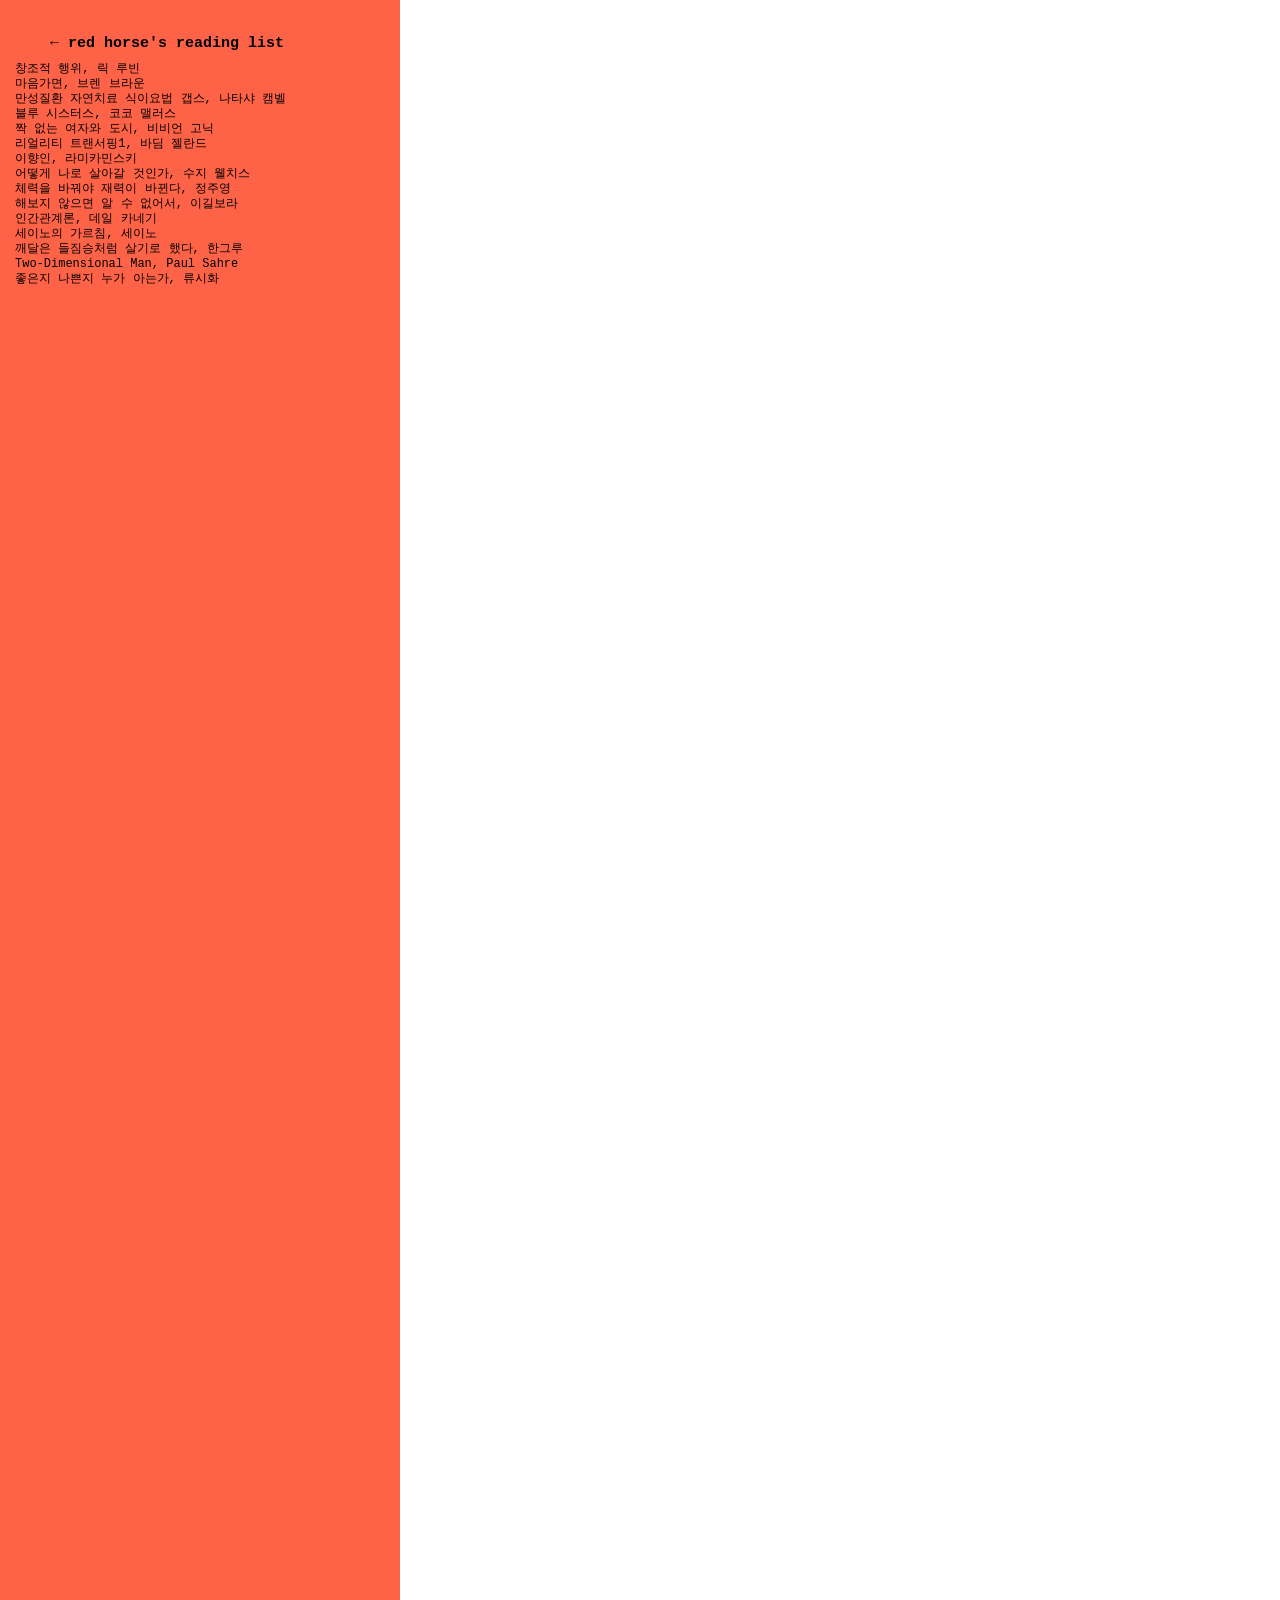
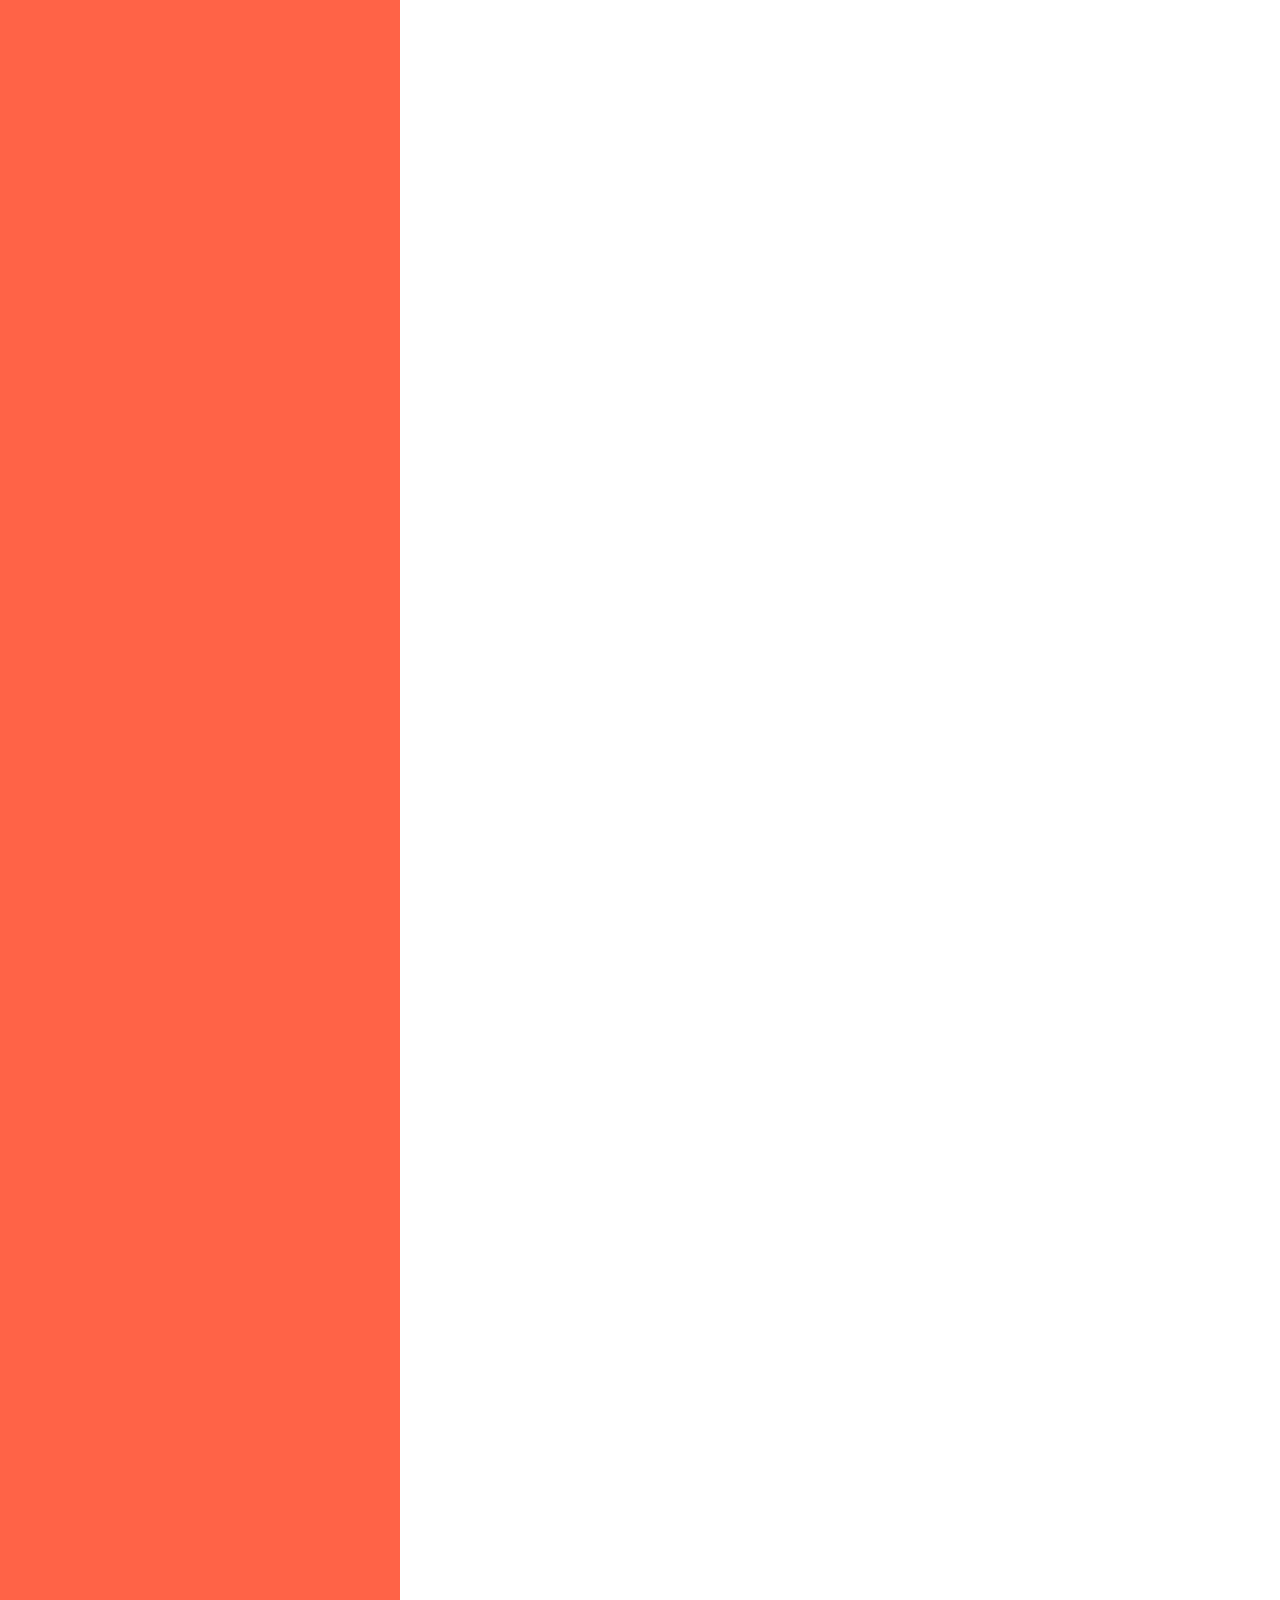
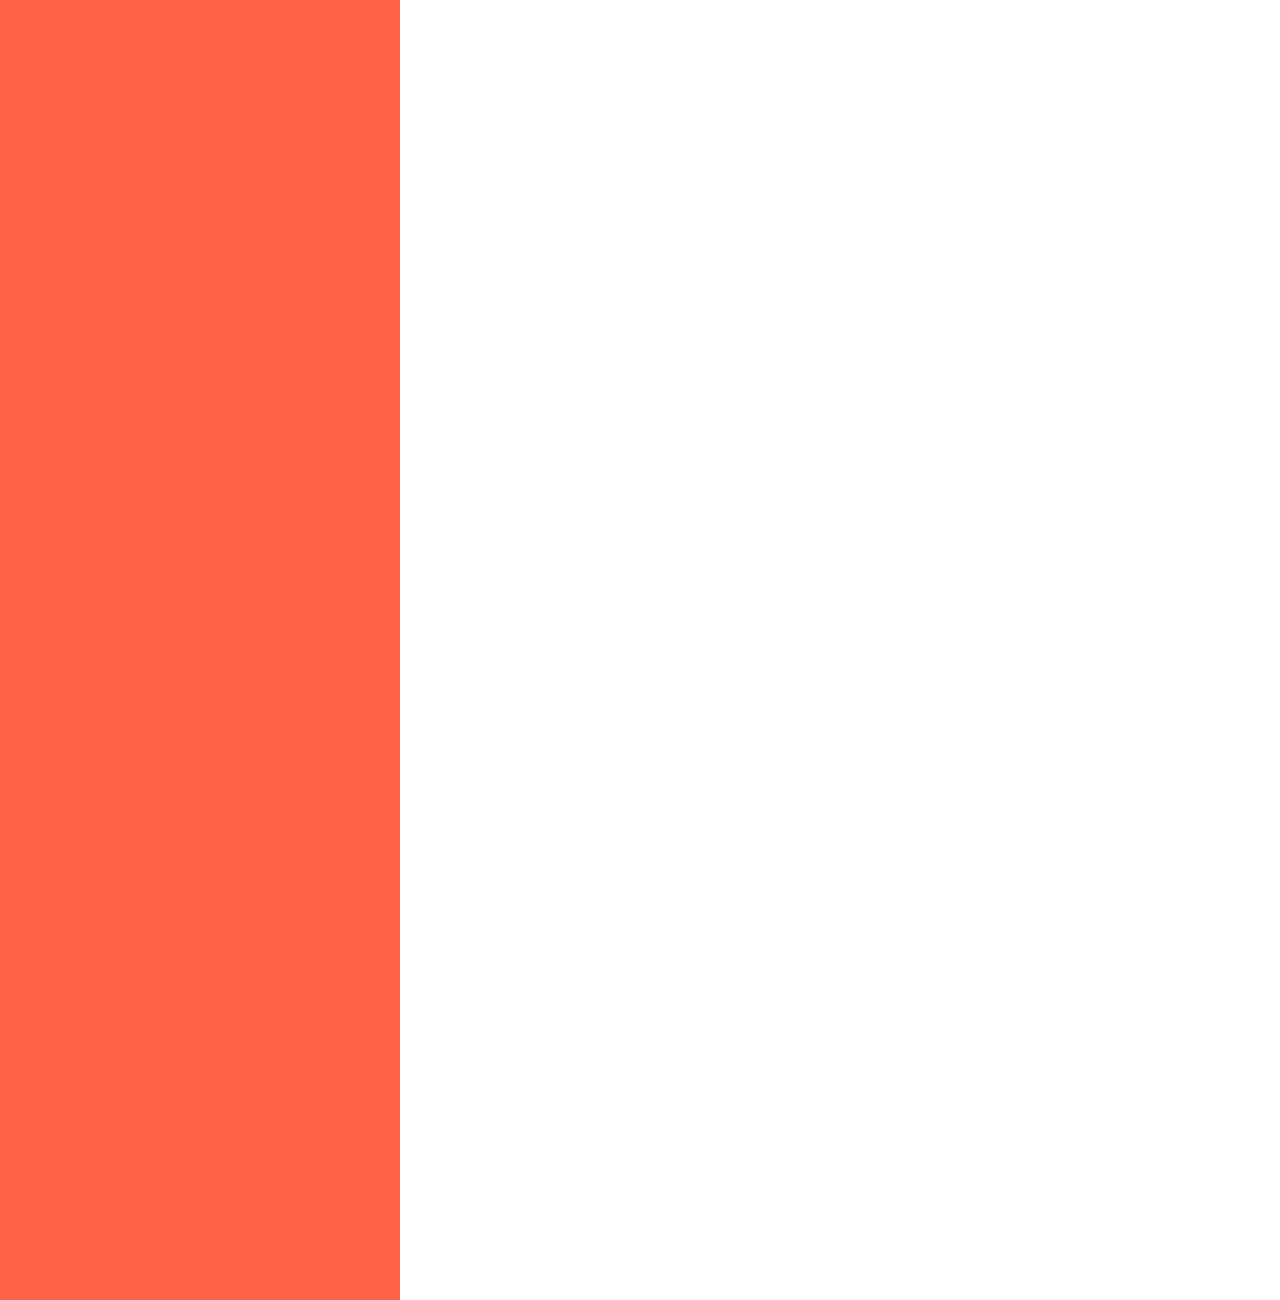
==== index.html @ e0136130 "Add files via upload" ====
<!DOCTYPE html>
	<html>
	<head>
	<meta charset="utf-8">
	<title>reading 2026</title>
	<meta name="description" content="설명">
	<meta name="keywords" content="키워드1, 키워드2">
	<meta property="og:image" content="">
	<meta name="viewport" content="width=device-width, user-scalable=no">
	<link rel="stylesheet" href="style.css">
	<link rel="icon" type="image/png" href="">
	</head>

	<body>
	<div class="left"><marquee>🐎</marquee>
	<h1><a href="2025/index.html" class="click">←</a> red horse's reading list</h1>
	<ul>
	<li><a class="click" href="#1">창조적 행위, 릭 루빈</a></li>
	<li><a class="click" href="#2">마음가면, 브렌 브라운</a></li>
	<li><a class="click" href="#3">만성질환 자연치료 식이요법 갭스, 나타샤 캠벨</a></li>
	<li><a class="click" href="#4">블루 시스터스, 코코 맬러스</a></li>
	<li><a class="click" href="#5">짝 없는 여자와 도시, 비비언 고닉</a></li>
	<li><a class="click" href="#6">리얼리티 트랜서핑1, 바딤 젤란드</a></li>
	<li><a class="click" href="#7">이향인, 라미카민스키</a></li>
	<li><a class="click" href="#8">어떻게 나로 살아갈 것인가, 수지 웰치스</a></li>
	<li><a class="click" href="#9">체력을 바꿔야 재력이 바뀐다, 정주영</a></li>
	<li><a class="click" href="#10">해보지 않으면 알 수 없어서, 이길보라</a></li>
	<li><a class="click" href="#11">인간관계론, 데일 카네기</a></li>
	<li><a class="click" href="#12">세이노의 가르침, 세이노</a></li>
	<li><a class="click" href="#13">깨달은 들짐승처럼 살기로 했다, 한그루</a></li>
	<li><a class="click" href="#14">Two-Dimensional Man, Paul Sahre</a></li>
	<li><a class="click" href="#15">좋은지 나쁜지 누가 아는가, 류시화</a></li>
	</ul>
	</div>
	<div class="right">
		<div class="content" id="0">
			
		</div>
	<div class="content" id="1" >
	<p>예술의 목표는 완벽함을 얻는 게 아니다. <mark>내가 누구인지, 세상을 어떻게 바라보는지 다른 이들에게 공유하는 것이다.</mark> 예술가들은 우리가 어떤 식으로든 알지만 미처 보지 못하는 것을 볼 수 있게 해준다. 그것은 우리와 전혀 다른 독특한 세계관일 수 있다. 그런가 하면 기적처럼 내 관점과 똑같을 수도 있다. 마치 예술가가 내 눈을 빌리기라도 한 것처럼.
어느 쪽이든 예술가의 인식은 <mark>우리가 누구이고 누가 될 수 있는지를 일깨운다.</mark> 예술이 가슴에 와닿는 한 가지 이유는 인간이 서로 너무 비슷하기 때문이다. 우리는 작품 속에 담긴 공통적인 경험에 끌린다. <mark>그 안의 불완전함까지도 포함해서.</mark> 자신의 일부를 발견하고 이해받는 기분, 연결됨을 느낀다.</p>
<p>심리학자 칼 로저스Carl Rogers는 "개인적인 것이 보편적인 것이다'"라고 말했다. 개인적인 것이 예술을 중요하게 만든다. 그림 실력이나 음악적 기교, 스토리텔링 능력이 아니라 관점이 그렇다. 예술과 다른 분야의 차이점을 생각해보자. 예술에서는 개인의 필터가 작품의 결정적인 요소다. 하지만 과학이나 기술의 목표는 다르다. 우리가 예술을 만드는 이유는 다른 사람에게 유용한 것을 만들기 위함이 아니다. 우리는 자신을 표현하기 위해 창조한다. <mark>내가 누구인지, 여정의 어느 지점에 놓여 있는지.</mark> 관점이 일관적일 필요는 없다. 관점은 단순하지도 않다. 우리의 관점은 다양한 주제에 따라 다르기도 하고 때로는 모순을 보이기도 한다. 관점을 단 하나의 우아한 표현으로 좁히는 것은 비현실적이며 가능성을 제한하는 일이기도 하다. 어떤 관점이든 확고하고 진정성 있게 세상과 공유하는 한 예술의 근본적인 목적을 이루는 것이다. 예술 작품을 만든다는 것은 누군가의 숨겨진 모습을 비춰주는 거울을 만드는 것과 같다.
관점은 요점과는 다르다. 요점은 의도적으로 표현된 아이디어를 뜻한다. 관점은 의식적이든 무의식적이든 작품을 출현하게 한 시작이다. 요점이 우리를 어떤 예술 작품에 주목하게 만드는 경우는 드물다. <mark>우리는 아이디어 그 자체가 아니라 예술가의 필터가 그 아이디어를 어떻게 굴절시키는가에 끌린다.</mark>
자신의 관점을 아는 것은 아무 소용이 없다. 그것은 이미 존재하며 배경에서 작동하고 계속 변화한다. <mark>의도적으로 관점을 묘사하려고 하면 거짓 표현으로 이어질 때가 많다. 정확하지 않고 제한적인 관점에 대한 이야기에 매달리게 된다.</mark> 심리학자 웨인 다이어 Wayne Dyer는 오렌지를 짜면 당연히 오렌지 주스가 나오듯 우리를 쥐어짜면 우리 안에 있는 본질이 나온다고 했다. 거기에는 우리 자신도 미처 알지 못 했던 관점도 들어 있다. <mark>관점은 당신이 만드는 예술과 당신이 공유하는 견해에 녹아 있다. 작품을 완성하고 한참 후에 돌아보았을 때 그 안에 담긴 자신의 진정한 관점을 이해하게 되기도 한다. 요점을 꼭 드러낼 필요는 없다. 저절로 나타나게 되어 있으니까. 진정한 요점은 이미 인식과 창조의 순수한 행위 속에서 만들어진다.</mark> 이 사실을 알면 자유로워진다. 압박감이 조금은 줄어든다. 작품이 왜 성공적인지 이해하거나, 다른 사람들이 내 의도를 과연 이해해줄지에 대한 걱정을 줄일 수 있다. 자유로워진다. 현재에 머무르며 재료가 우리를 통해 들어오게 하고, 길을 비켜 작품이 완성되게 한다.</p>
<p>예술의 위대함은 직관적인 차원으로 느껴질 때가 많다. 당신의 자기표현이 관객들에게도 자기 표현의 기회를 제공한다. <mark>내 작품이 그들의 가슴에 닿는다면 내 목소리가 전해지는지, 이해받았는지는 중요하지 않다.</mark> 사람들이 당신 작품을 이해할 것인지에 대한 걱정은 접어두자. 그런 생각은 예술에도 관객들에게도 방해가 된다. 사람들은 어떻게 생각하거나 느껴야 하는지 정해주는 것을 좋아하지 않는다. 위대한 예술은 자기표현의 자유를 통해 만들어지고 개개인의 해석의 자유를 통해 받아들여진다. 예술은 대화를 닫는 것이 아니라 연다. 그리고 그 대화는 우연히 시작될 때가 많다.</p>
<p>사람들은 남들과 어우러지기를 원한다. 우리는 자신에게 들어오는 재료의 변화하는 흐름뿐만 아니라 주변 문화의 틀과 경계에도 자신을 맞추려고 한다. <mark>그런데 위대한 예술이 과연 순응에서 나올 수 있을까? 우리의 고유한 관점을 부정한다면 과연 예술가의 존재 목적은 무엇인가?</mark> 예술가의 삶을 선택한 사람들은 자신의 필터를 선물로 받아들인다. 그것을 거부하는 것은 비극이다. 그 필터가 굴절시키는 빛은 개인의 고유한 예술적 가능성을 보여주는 풍경과도 같다. 예술 작품이 어떻게 진정으로 길티 플레저가 될 수 있겠는가?</p>

<p>비틀즈는 척 베리 Chuck Berry와 더 셔를스The Shireles 같은 미국의 로큰롤 아티스트들에게서 영감을 받았다. 하지만 비틀즈의 음악은 달랐다. <mark>그들이 다르기를 원해서가 아니라 그들이 달랐기 때문에 달랐다.</mark> 세상은 열광했다. 모방이 진정한 혁신으로 바뀐 사례는 쉽게 찾아볼 수 있 다. 어떤 예술가나 장르 또는 전통에 대한 낭만적인 비전은 새로운 무언가를 창조하게 할 수 있다. 전통에 가까운 이들과는 다른 관점으로 바라보게 하기 때문이다. 세르지오 레오네ser gio Leone 감독의 스파게티 웨스턴(이탈리아산 미국 서부개척시대 영화 - 옮긴이주)은 그가 흉내 내고자 했던 1940년대와 50년대의 미국 서부극과 비교하면 추상적인 사이키델릭 신화이다. 다른 예술가의 관점을 모방하는 것은 불가능하다. <mark>같은 물에서 헤엄치는 것만 가능할 뿐이다. 그러니 자신만의 목소리를 찾아가는 여정에서 영감을 주는 작품들을 자유롭게 모방하자.</mark> 모방은 오랜 역사를 통해 효과가 증명된 유용한 방식이다.</p>
<p>
그 영향력이 무엇인지 분명치 않을 때에도, 문화 속에는 과거와 현재. 미래 사이의 대화가 항상 존재한다. 우리는 창조자와 애호가로서 그 대화에 참여해 관점을 주고받고 대화를 진전시킨다. <mark>우리는 새로운 것을 알게 되었을 때 자신이 어디에 있었고 또 어디로 갈 수 있는지에 대한 통찰을 얻는다. 앞으로 가는 것만 가능하다고 생각했을 수도 있다. 그런데 누군가 왼 쪽으로 방향을 트는 것을 보고 나도 오른쪽으로 갈 수 있다는 사실을 깨닫는다. 그리고 내 우회전은 다른 누군가가 완전히 새로운 방향을 탐험해보도록 영감을 줄 것이다.</mark> 이 공생 관계는 영원히 반복된다. 문화는 당신이 누구인지에 영향을 준다. 당신이 누구인지는 당신의 작품에 영향을 끼친다. 그리고 당신의 작품은 또다시 문화에 영향을 준다. 서로 다른 무수히 많은 관점이 동시다발적으로 공유되지 않는다면 미지의 세계를 향한 끊임없는 행진은 불가능할 것이다.'세상에서 자신을 표현하는 것'과 '창의성'은 똑같은 말 이다. 자신을 표현하지 않고 어떻게 자신이 누구인지 알 수 있겠는가.</p>
<p>
	법칙은 우리를 평균적인 행동으로 이끈다. 특별한 작품을 만드는 것이 목표라면 대부분의 규칙은 적용되지 않는다. 평균은 열망의 대상이 아니다. <mark>우리의 목표는 남들과 잘 섞이는 것이 아니다. 다른 점, 섞이지 않는 부분, 세상을 바라보는 나만의 특별함을 더욱더 넓히고 키우는 것이 목표다.</mark></p>
	</div>

	<div class="content" id="2">
	<p>평범해지는 것에 대한 두려움.<br>
우리 주변에는 자신이 부족하다는 생각에 힘들어하는 사람이 많다. 가장 큰 이유는 우리에게 매우 큰 영향을 미치는 사회적 메시지 때문이다. 우리 사회는 평범한 삶은 의미가 없다는 메시지를 끊임없이 주입한다.<br>
지난 십여 년 동안 심리학을 연구하면서 '늘 뭔가 부족한 느낌'이 우리의 가정과 기업과 공동체를 억누르는 광경을 생생하게 목격했다. 그래서 감히 말하건데, <mark>이제 우리는 두려움에서 벗어나야 한다. 우리는 모두 용감해져야 한다. 우리는 대담하게 뛰어들어야 한다. 끊임없이 부러워할 대상을 찾고, 비난할 대상을 잡아내는 일을 제발 멈춰야 한다.</mark><br>
우리는 감정을 견뎌내는 능력을 잃어가고 있다 (단 하나의 예외가 분노다. 분노는 이차적인 감정이다. 분노는 우리의 내면에 숨어 있는 복잡한 다른 감정들을 가리고 숨기기 위한 사회적 가면일 뿐이다). 나 자신의 모습을 그대로 드러내야 한다. <mark>내가 취약해진 모습을 사람들에게 보여줘야 한다.</mark> 미리 준비한 원고를 내려놓고 청중과 눈을 맞추며 말해야 한다. 사람들 앞에서 벌거벗을 준비를 해야 한다. 맙소사… 나는 벌거벗은 기분이 정말 싫었다. 나는 벌거숭이가 되는 악몽에 자주 시달리는 사람이었다.<br>
취약해지기 위해서는 누군가를 신뢰해야 하고, 누군가를 신뢰하기 위해서는 취약해져야 한다. 어둠을 탐색할 용기가 있어야 우리가 가진 빛의 무한한 힘을 발견할 수 있다.<br>
<mark>1. 당신의 작품에 따라 당신의 가치가 결정된다고 여긴다면 그것을 공유하려 하지 않을 것이다. 설령 공유한다 해도 창의성과 혁신이 최고조에 달한 부분을 한두 겹 벗겨내 덜 위험한 작품으로 바꿀 것이다. 당신의 모든 것을 고스란히 담아낸 작품을 내놓을 경우 위험 요소가 너무 많기 때문이다.</mark><br>
2. 작품을 원형 그대로 공개했는데 사람들의 반응이 기대에 미치지 못한다면 당신은 큰 타격을 받을 것이다. 작품이 별로이므로 당신은 가치 있는 사람이 아니라고 여길 것이다. 그런 상황에서 당신이 피드백을 얻어내고 의욕을 되찾아 화판 앞으로 돌 아갈 확률은 희박하다. 당신은 혼자만의 세계에 틀어박힌다. 수치심은 당신에게 괜한 시도를 왜 했느냐고 따진다. '넌 괜찮은 사람이 아니야. 주제 파악 좀 해!’라고 수치심은 말한다.</p>
	</div>

	<div class="content" id="3">
	<p>만성질환은 우리가 영적인 교훈을 배워야 할 때, 더 나은 영혼으로 나아가야 할 때 우리에게 찾아온다. <mark>질병은 영적인 교훈이다(illness can be a spiritual lesson).</mark> 이 교훈을 부정하고 피하면 몸의 완전한 치유뿐만 아니라 이 교훈이 가져다주는 영적성장도 막을 수 있다. 당신의 영은 성장하기를 원하지만 자아와 마음은 다른 생각을 가지고 있을 수 있다. 이 교훈은 고통스럽고, 그것을 완전히 받아들이기는 매우 힘든 일이기 때문에 자아와 마음이 당신에게 더 쉬운길을 제시할 수 있다.</p>
	</div>

	<div class="content" id="4">
	<p>“전화해봤자 과연 받을까 모르겠다. 받아야 알든가 말든가 하지” 이제 에이버리의 목소리에는 날이 섰다. 언니는 상처받은 티를 숨기기 위해 이런 목소리를 내곤 했지만, 본인은 절대로 인정하지 않았다. 에이버리가 나비잡기에 번번히 실패하듯 손에 안 잡히는 막내와 얼마나 연락을 하고 싶어 하는지 보니는 잘 알고 있었다. 보니는 에이버리에게 말해주고 싶었다. <mark>러키를 사랑하는 비법은 말이지 자유롭고 싶은 마음을 알아주는 거야. 러키가 마음대로 하게 내버려둬. 그러면 결국은 언니에게 날아올 거야.</mark> 하지만 언제나 그랬듯 보니는 끼어들지 않기로 했다.</p>
	</div>


	<div class="content" id="5">
	<p>함께 있으면 우리는 늘 조건 가운데 각자가 처한 상황이 해당되는 부분들을 퍼즐처럼 하나씩 맞춰가는 듯한 기분을 느꼈다. 에마는 중산층에 호의적이었지만 나는 중산층이라면 질색했고, 에마는 외로움을 두려워했지만 나는 외로움을 감내했다. <mark>그렇게 계속 만나서 대화를 나눌수록 우리가 어쩌다 지금과 같은 사람이 되었는가를 알아내는 일이 각자에게 중요한 과업이라는 걸 더 확실히 알게 됐다.</mark></p>
	</div>

	<div class="content" id="6">
	<p>
	자신의 본모습 그대로 존재할 수 있는 권리를 되찾으라. 그리고 피고석에서 의연히 일어나라. 당신이 스스로 죄책감을 느끼지 않는다면 아무도 감히 당신을 심판하려 들지 않을 것이다. 오직 당신이 스스로의 선한 뜻으로 자신의 재판관과 배심원이 될 권위를 다른 사람들에게 넘겨주고 있는 것이다.
</p>
<p>	용서를 구함으로써 당신은 자신의 실수를 인정하고 잉여 포텐셜을 던져버릴 수 있게 된다. 조종자들은 당신이 죄책감을 안고 살게끔 만들기 위해서 앞으로도 계속 당신의 실수를 상기시키려고 애쓸 것이다. 그들의 도발에 굴복하지 말라. 당신은 용서를 구할 권리가 있다. <mark>그러나 용서를 구하는 것은 오직 한 번만이다. 더이상은 아니다.</mark>
</p>
<p>
	육체적인 힘을 지닌 사람은 많으나 인품의 힘을 지닌 사람은 드물다. 한 개인이 가질 수 있는 위엄의 열쇠는 죄책감이 없는 데에 있다. <mark>개인의 진정한 힘은 다른 사람의 목을 조르는 능력에 있는 게 아니라, 죄책감으로부터 얼마나 자유로울 수 있는지에 달려 있는 것이다.</mark> (...) 투쟁하는 것보다 거부하는 편이 더 낫다. 다시 말하면, 선택하는 것이다. 죄책감을 밖으로 짜낼 필요가 없다. 그저 자신의 신조에 따라 사는 것만으로도 충분하다. 아무도 당신을 심판할 권리가 없다. 당신은 있는 그대로의 자신으로 존재할 권리가 있다. 있는 그대로 존재하기를 스스로에게 허용하면 자신에 대한 심판은 더이상 의미가 없어지며, 처벌에 대한 두려움도 사라진다. 그럴 때 참으로 놀랄 만한 일이 일어난다.
</p>
<p>
	돈을 가지려고 애쓰지 않으면서 돈을 사랑하기란 어렵다. 그러므로 이 경우에 의존적 관계를 피하기는 실질적으로 불가능하다. 단지 그런 관계를 최소화하려고 노력할 수 있을 뿐이다. 돈이 들어온다면 행복해하라. 그러나 단지 돈이 부족하다고 해서, 혹은 돈을 잃었다고 해서 괴로워하지는 말라. 괴로워할수록 들어오는 돈이 점점 줄어들 것이다. 돈을 많이 벌지 못할 때 사람들이 저지르는 실수는, 돈이 늘 부족하다고 한탄하는 것이다. 그 같은 에너지의 매개변수는 궁핍한 인생트랙과 일치한다. 돈이 갈수록 점점 줄어들고 있다는 불안감에 굴복하는 것은 특히 위험하다. 두려움은 에너지가 가장 많이 충전된 감정들 중 하나다. 그래서 돈을 잃을까봐 두려워하고 충분히 벌지 못할까봐 두려워함으로써 당신은 가장 효과적으로, 실제로 돈이 점점 줄어드는 인생트랙으로 옮겨가게 된다. (...) 우선은, 자신이 가진 것을 받아들이고 거기에 만족하라. 이보다 사정이 훨씬 더 나빴을 수도 얼마든지 있었다는 사실을 상기하라. 돈을 가지고자 하는 욕망을 거부할 필요는 없다. 지금으로서는 돈이 강물처럼 흘러들지 않는다는 사실을 받아들이기만 하면 된다. 이것을 게임을 하는 사람의 태도로 대하라. 게임을 하는 사람은 언제든지 엄청난 부자가 될 수도 있고, 또 가진 돈을 몽땅 잃을 수도 있다.
</p>
<p>
	돈은 목표가 아니며, 목표에 이르기 위한 수단도 아니다. 돈이란 하나의 부수물일 뿐이다. 목표란 우리가 삶에서 원하는 것이다.
</p>
<p>
	<mark>원하는 것을 얻기 위해서는 돈이 아니라 그 목표 자체를 생각해야 한다.</mark> 돈을 저절로 따라 올 것이다. 돈은 거기에 따라오는 부수물이기 때문이다. 이렇게 간단한 일이다. 불가능한 이야기처럼 들리는가? 하지만 이것이 사실이고, 당신은 곧 스스로 이 사실을 확인하게 될 것이다. 자신의 이익만을 좇는 펜듈럼들은 모든 것을 거꾸로 왜곡시켜놓았다. <mark>목표가 이루어지게 하는 것은 돈이 아니다. 당신이 목표를 향해갈 때 돈이 따라 들어오는 것이다.</mark>
</p>
<p>
	돈을 쓸 때는 아무 걱정도 할 필요가 없다. 당신이 어떤 것을 살 때, 돈은 자신의 사명을 완수하고 있는 것이다. 돈을 쓰기로 결정했다면 나중에 그것을 후회하지 말라. 돈을 가능한 한 적게 써서 조금이라도 아껴보려고 애쓰면 강력한 포텐셜만 만들어질 뿐, 아무런 이득이 없다. 그러면 돈은 한곳에 정체되어 아무 데로도 가지 못한다. 그럴 경우, 당신은 모든 것을 잃게 될 가능성이 많다. 돈은 에너지장에 움직임이 일어날 수 있도록 현명하게 사용되어야 한다. 움직임이 없는 곳에는 포텐셜이 나타날 것이다.
</p>
<p>
	내 가족 중 한 사람이 태어났거나 죽었거나 최근에 결혼을 했거나, 혹은 다른 중요한 일이 있었다고 가정해보자. 이런 일이 나에게 중요한가? 아니다. 거기에 대해 무관심해야 하는가? 역시 아니다. 그래서는 안 된다. 차이점을 알겠는가? <mark>나는 단지 그런 일로 문제를 만들어서 나 자신과 주변 사람들을 괴롭히지 않는 것이다.</mark>
</p>
<p>
	<mark>외적이든 내적이든 모든 형태의 중요성은 다 우리가 만들어낸 것이다. 이 세상에서 그 누구도 특별히 중요하지 않다. 그러나 동시에 우리는 누구나 세상의 모든 풍요를 누릴 수 있다. 바닷가에서 물장구치며 재미있게 노는 아이들을 상상해보라. 그 아이들 중 아무도 자기가 착하거나 나쁘다는 생각을 하지 않는다고 가정해보자. 그들은 바닷물이 좋다 나쁘다 생각하지 않으며, 또한 다른 아이들이 착하다 나쁘다 생각하지도 않는다. 그런 상태가 지속되는 한 아이들은 행복하다. 그들은 자연과 조화롭게 하나로 어울린다. 마찬가지로, 우리는 모두 이 세상에 올 때 자연의 아이로 왔다. 자연의 균형을 깨뜨리지 않는다면 우리는 세상에서 최선의 것을 얻을 수 있다. 하지만 중요성을 만들어내면 그 즉시 문제가 일어날 것이다. 우리는 중요성과 문제 사이의 상관관계를 제대로 보지 못한다. 그래서 세상이 원하는 것을 얻기가 힘든, 적대적인 환경으로 보이는 것이다. 사실은, 소망을 성취하는 길에서 유일한 장애물은 인위적으로 만들어낸 중요성이다.</mark>
</p>
<p>
	외적 중요성을 줄인다는 것은 무관심이나 과소평가와는 상관없다. 오히려, 무시한다는 것은 마이너스 방향의 중요성이다. 삶에 대해 좀 더 단순한 태도를 가질 필요가 있다. 무시하지도 말고, 과장하지도 말라. 사람들이 좋은지 나쁜지에 대해 너무 많이 생각하지 말라. 세상을 있는 그대로 받아들이라. (...) 자신을 있는 그대로 받아들이라. <mark>있는 그대로 존재하는 사치를 자신에게 허락하라.</mark> 당신의 장단점을 높이 들어올리지도, 낮추어 보지도 말라. 내면의 평화를 향해 나아가라. 당신은 중요하지도 않고 무가치하지도 않다.<br>
	만일 당신의 상황이 어떤 사건에 깊이 연루되어 있다면 다른 해결책을 찾아보라. 외나무다리 위를 걸을 때 차분한 마음을 유지하려면 안전장치가 있어야 한다. 상황마다 안전장치는 제각기 다를 것이다. 현재의 상황에서 어떤 것이 안전장치가 될 수 있을지를 자신에게 물어보라. 균형력과 맞싸우는 것은 아무런 소용이 없다는 점을 기억하라. 두려움과 흥분을 억누를 수는 없다. 오로지 중요성을 줄일 수 있을 뿐이다. 그리고 그것은 당신이 안전장치나 대안을 갖추고 있을 때만 가능하다.
</p>
<p>
	잉여 포텐셜을 만들지 않는 유일한 것은 유머감각이다. 감정을 상하게 하지 않으면서, 자신과 타인을 놀려먹으면서 웃을 수 있는 능력이 유머감각이다. 이것만 있어도 느낌 없는 맹한 사람이 되지는 않는다. <mark>유머란 곧 중요성의 거부이며 중요성에 대한 풍자요 조롱이다.</mark>
</p>
<p>
	어떤 일을 대비할 때마다 거기에 과도한 중요성을 부여하는 자기 자신을 포착하라. 하려고 하는 일이 당신에게 정말 중요한 일이라면 거기서 바람을 빼라. 성공을 위한 가장 좋은 처방은 <mark>자연스러움, 즉흥성, 그리고 가벼운 태도</mark>다. 어떤 일을 위해 준비를 하고 있다면 그것을 단지 안전장치를 마련하는 것으로만 생각하라. 결코 '심각하고 조심스럽게' 준비해서는 안 된다. 그러면 중요성이 더 커지기만 한다. 실질적인 행동은 하지 않고 걱정만 하고 있다면 중요성을 더욱 부풀리고 있는 것이다. 중요성의 포텐셜은 행동과 함께 사라진다. 생각하지 말고 행동하라! 행동할 수 없다면 생각하지 말라. 주의를 딴 데로 돌리고 그 상황은 놓아보내라.
	</p>
	<p>
		<mark>삶은 종종 사람들에게 선물을 주지만 그들은 그 선물이 자신의 계획에 없는 것이라는 이유만으로 선뜻 받아들이려들지 않는다.</mark> "난 다른 장난감을 원했단 말이야!" 그러나 가지고자 했던 장난감을 얻는 일은 무척이나 드문 것이 우리의 현실이다. 그래서 우리는 모두 불만스럽고 언짢아 하는 얼굴로 돌아다닌다. 마음이 <mark>자신의 중요성을 낮추고 시나리오에 이탈이 일어날 여지를 인정해주기만 한다면 삶이 얼마나 더 즐거워질지를 상상해보라.</mark>
	</p>
	<p>
		지난 일을 돌이켜보면 당신의 통제가 흐름에 역행했다는 사실을 확실히 알게 된다. 다른 이들이 제시한 대안들도 전혀 쓸모 없는 생각은 아니었다. 당신의 개입은 헛된 것이었다. 당신이 장애물로 봤던 것은 전혀 장애물이 아니었다. 당신의 지식이 없이도 문제는 스스로 술술 잘 해결된다. 당신의 계획과는 다르게 나타났던 모든 일도 결국 그다지 나쁘지 않았다. 지나가는 말로 들었던 것들이 실제로는 상당히 타당했다. 속에서 느껴지던 불편함이 경고로 작용했다. 당신은 쓸데없이 에너지를 낭비하지 않았고, 여전히 만족스럽다. 이것이 내가 처음에 말했던, 흐름이 마음에게 주는 호사로운 선물이다.
	</p>
	<p>
		"영리한 사람들은 다른 사람들의 실수를 보고 배우지만, 바보들은 자신의 실수에서 배웁니다. 그런 의미에서 저는 정말 바보였지요. 그렇지만 자신의 실수와 남의 실수 중, 어느 것에서 더 깊은 교훈을 얻을 수 있을까요? 영리한 사람은 무엇이 옳고 무엇이 그른지만 알지요. 달리 말하자면, 영리한 사람은 정보만 알고 있을 뿐, 그것을 깨닫지는 못합니다. 그와 달리 바보는 부딪혀 머리에 혹이 날 때마다 거기에서 실수의 핵심을 느끼고 깨닫습니다. 그는 살아 있는 진정한 지식을 얻는 것이지요."
	</p>

	</div>

	<div class="content" id="7">
	<p>그것은 공동체 지향성의 부재, 다시말해 선천적으로 소속감을 느끼지 못하는 특성으로 요악된다. (...) 그렇게 겉으로는 밝고 잘 적응한 아이처럼 보였지만 속으로는 스스로가 미운 오리새끼 같았다. 어린시절 내내 여러 친구 무리에 속해 있었어도, 나는 그 어느 곳에서도 진정으로 속해 있다는 느낌을 받지 못했다.</p>
	<p>나는 집단의 역학에 구애받지 않고, 솔직한 의견을 나누며 친밀한 일대일 우정을 키울 기회를 갈망했다. 내 존재를 확인받기 위해 집단의 인정이 필요하지 않았고, 다수의 의견이 내 견해나 의사결정에 영향을 미치게 하고 싶지도 않았다. 나는 이제 연기를 그만둘 때가 되었다고 판단했다.
이 무렵, 나는 또 한 가지 사실을 깨달았다. 집단을 움직이는 원리나 생리에 평생 공감하지 못한 성향 덕분에 내가 유난히 예리한 관찰자가 되었다는 것이다. 나로서는 이해하기 힘든 행동들을 꾸준히 해독하려고 애쓴 결과였다. 무리를 따르고 싶다는 진심에서 우러나오는 의지가 나에게는 없었다. 그래서 깊이 공감하는 관계 형성을 억누르고 외부인으로 판단되는 사람들을 배제하는 집단 규범에 맞추기 보다 한 사람 한 사람과 강하게 연결되는 길을 택했다. 언제나 집단에서 한 발 떨어져 있다고 느꼈기 때문에 나는 그 구성원들을 각기 고유한 감정반응, 패턴, 개성을 지닌 개인으로 볼 수 있었다. 그리고 그제야 알게 되었다. 비록 겉으로 드러내지 않았더라도 내가 집단의 합의에 끊임없이 의문을 품어왔고 그로 인해 남들이 보지 못하거나 보려 하지 않는 시각에서 문제를 풀어내는 창의적인 사고방식의 소유자가 되었다는 사실을 말이다. 게다가 유행하는 활동, 유행, 취미에는 대부분 관심이 없었기에 오히려 나만의 관심사와 학업에 놀라울 만큼 집중할 수 있었다.</p>
<p>내가 지금까지 접한 '정상'의 정의 가운데 가장 설득력 있었던 것은 다른 사람들에게 예측 가능한 존재가 되는 것이다.
</p>
<p>이향인은 운명을 함께 나눈다는 감각을 느끼지 않는다. 이향인에게 혼자 있음은 삶 전반에 걸친 자연스러운 상태라서, 오히려 고독 속에서 편안함을 느낀다. 그들은 반대로 집단 속에 있을 때 극심한 외로움을 느낀다. 그 불편함의 대부분은 자신에게 기대되는 역할에 맞춰 어울리려 애쓰는 데서 비롯된다. 이향인들에게 그런 연기는 극도로 소모적인 일이다. 함께 있어서 위안이 되고 즐겁다면 에너지를 쓰는 것이 의미가 있겠지만 이향인에게는 오히려 그 반대다.
</p>
<p>"진정한 의미에서 타인과 어울릴줄 아는 사람만이 우주에 홀로 있는 듯한 분위기를 풍긴다. 그렇지 못한 이들은 남들에게 질척거리며 군중 속에 묻어갈 뿐이다. D.H.Lawrence"</p>
<p>L이 선호하는 대화상대는 <mark>잡담을 건너뛰려는 그의 의도를 알아차리고 함께 깊이 있는 이야기로 곧장 뛰어드는 사람들<mark>이다. 하지만 이향인은 깊은 대화를 나눴다고 해서 반드시 깊은 관계로 발전시켜야 한다고 생각하지 않는다. 대화는 그 자체로, 의견과 관점을 진솔하게 주고받는 일로 충분히 즐길 수 있는 것이다.
</p>
<p>자신들이 보기에 '쓸데없이 진지한 것'을 견디지 못해, 이향인은 종종 우스꽝스럽게 굴거나 농담을 즐기곤 한다. 그래서 어떤 경우에는 이것이 진지한 대화를 망치거나 엄숙한 순간을 존중하지 않는 태도로 비칠 때도 있다. 반대로 어떤 경우에는 꼭 필요한 순간에 신선한 가벼움과 해방감을 불어넣어주기도 한다. 언제나 참여자라기 보다는 관찰자로 살아가는 이향인은 일상에서 부조리를 포착하는 감각이 뛰어나며, 이는 유머의 훌륭한 소재가 된다.
</p>
<p>이 경험을 통해 나는 분명히 알게 되었다. 우리는 합의된 의견을 고수하는 문화를 무엇보다 우선시하는 사회에 살고 있다는 사실을 말이다. 설령 그것이 무너진 제도의 피해자들에게서 삶에 복귀할 두 번째 기회를 빼앗는 일이 되더라도 말이다. 그리고 이 경험은 집단 사고가 만들어낸 통념에 순응하지 않는 다양한 관점과 발상이 우리 사회에 절실히 필요하다는 내 믿음을 다시금 굳건히 해주었다.
</p>
<p>소속감과 합의는 독창성과는 거리가 멀다. 군집적 사고에 구애받지 않는 이향인은 독창적인 사상가다. 그들은 다른 이들과 똑같은 것을 보지만 집단의 압력에 휘둘리지 않기 때문에 다른 가능성이나 해석을 탐구할 수 있다. 또한 대중문화와 대중오락에 크게 관심이 없어서 내적 성찰과 창의성을 원동력 삼아 지적 모험을 자주 떠날 수 있는 정신적 여유를 지니고 있다.
</p>
<p>만약 한 무리의 사람들에게 특정시점을 떠올려보라고 한다면 많은 이들이 당시 라디오에서 늘 흘러나오던 노래나 유행했던 옷차림을 언급할테지만, 이향인은 자신이 실제로 겪었던 구체적인 경험을 이야기할 것이다. 요컨대, 이향인은 '공동의 기억'보다 자기 자신과 시간 속을 항해하는 '개인적 여정'에 집중한다.
</p>
<p>내면의 견고한 나침반이 없으면 우리는 '집단의 지혜'를 개인적으로 깨우친 상식이라고 착각한다. 그리고 나의 내적 신념, 가치, 선호가 집단의 그것과 충돌할 때면 집단과 보조를 맞추고 사회적 인정을 얻기 위해 나의 신념과 가치를 포기하거나 억누르는 법을 배운다. (...) 내면의 생각, 꿈, 욕망에 마음을 닫지 않았다 해도, 우리는 그것들이 잘못되었다거나 이기적이라고 믿고록 오랫동안 길들여져 왔다. 어린시절 자연스럽게 품었던 그 경이로운 감정들은 억눌려 점차 소멸하고, 우리는 어쩔 수 없이 집단이 멋지다고 하는 것들에 대해 열정을 지어내거나 흉내 낼 수 밖에 없게 되었다.
</p>
<p>대부분의 사람이 타협할 수 있다고 여기는 문제에 대한 강한 거부감 / 누구나 재밌다고 여기는 일에 대한 무관심 / 겉으로는 매우 유연하고 사려깊어 보이지만 속으로는 흔들리지 않는 확고한 신념(혹은 고집처럼 보일 수도 있다) / 시간이 지나며 관계가 깊어질수록 이향인 지닌 어떤 냉담함 / 전통이나 사교모임에 대한 거부감 / 집단 속에서 드러나는 어색함</p>
<p>그들은 아무리 애써도 고분고분하게 굴고 무난하게 어울리며 규율에 맞춰 순응할 수 없다.</p>
<p>공동체 지향인은 아무리 고되고 무의미한 일이라도 생계를 위해 감내할 수 있지만, 이향인은 일에서 만족감을 느끼지 못하면 그냥 넘어가지 못한다. 예컨대 이향인은 "이 일을 하다보면 혼자 생각할 시간적 여유가 전혀 없지만, 그래도 주말에 쉴 수 있고 휴가가 많아서 괜찮아"라는 식으로 자기자신과 타협할 수 없다.
</p>
<p><mark>어린시절의 특별한 순간들을 잊어버리는 아이들이 많은 이유는 지금 보고있는 것들이 훗날 소중한 추억이 되리라는 사실을 아직 모르기 때문이다. 그걸 알게 해주는 것이 바로 부모가 해야 할 일이다. 나주엥 소중한 추억이 될 일들을 아이가 간주할 수 있도록 적극적으로 도와주자.</mark>
</p>
	</div>

<div class="content" id="8"></div>

<div class="content" id="9">
<p>아인슈타인은 에너지의 상태를 세 가지로 나누었다. 첫 번째 상태는 에너지가 들뜨는 현상이다. 이것은 보통 사람들도 누구나 겪는 현상이다. 평범한 사람들이라고 항상 동기 없이 흐릿한 초점으로 살아가는 것이 아니다. 이렇게 살아서는 안 되겠다는 결심이 올라오기도 하고, 갑자기 열심히 하려는 구간이 여기저기서 발견된다. 동기뷰여는 위대한 사람들만 가지는 것이 아니라 평범한 사람들도 공기처럼 가지는 것이다. 두 번째 상태는 들뜬 에너지가 바닥으로 다시 내려가는 자연 방출 현상이다. 에너지가 들뜨는 순간 사람 몸이 공중에 뜨는 것처럼 불안정한 상태가 되기 때문에 바닥의 안정 상태로 내려가려든다. 이것은 평범한 사람들이 평범하게 살아가는 현상을 과학적으로 설명한다. 대부분 사람들은 열정을 가질 줄 모르는 것이 아니라 열정이 들어왔을 때 그 불안정함을 오래 버티지 못한다. 세 번째 상태는 아인슈타인이 발견한 것으로 불안정함 속에서 기하급수적인 에너지 상승을 유도하는 것이다.</p>
<p>아이를 뒷좌석에 태워놓고 잡음을 만들건지 성공을 유도할 이야기를 들려줄 건지는 아주 사소한 차이지만 하루의 수첩에 언제나 거대한 격차로 기록되어 있다. 세상은 정확히 유도방출의 세계로 움직이기 때문이다.</p>
<p>입양된 스티브 잡스는 그 세계를 유도해줄 부모님의 힘이 부족했지만, 그는 후기 전문화의 연료를 스스로 주입하기 시작했다. 조기 전문화에 미쳐있는 나라에서 혼자서 후기 전문화를 감당하는 과정을 확인해보자. 잡스는 마크 저커버그가 그러했듯이 대학을 중퇴했다. 무언가 둥둥 떠다니는 열정은 있는데, 이십 대 특유의 들뜬 느낌으로 이것이 손에 잡히지는 않았다. 뇌가 히피문화에 절여진 상태로 자신이 원하는 게 나타나기 전까지는 일체의 수업을 거부했고, 가부좌를 틀고 방안에 혼자 앉아서는 나는 누구인가? 같은 철학과에서나 할 법한 질문을 아낌없이 뱉어댔다. 이런 학생은 엘리트들을 가장 이른 시점에 선발하는 미국 사회와 당연히 맞지 않다. 그러나 스티브 잡스는 원래 조기 전문화의 세상에 관심이 없었기 때문에, 그와 비슷한 후기 전문화의 영혼을 가진 대학에 알맞게 누워있었다.
(...)
교육에서 무엇이 핵심 가치인가? 조기 전문화의 스타를 찾는 것이 아니라 후기 전문화를 버텨낼 체력을 가진 학생을 찾고 지력을 평생에 걸쳐 농사 짓는 법을 가르치는 것이다. 지력은 앞에서 아인슈타인의 두뇌처럼 잘못된 환상을 가지고 떠받드는 것들이 아니라 뒤에서 거대한 재력을 받칠 올바른 도구라는 것을 알려주는 것이다.
(...)
후기 전문화의 세상은 당신의 번아웃을 막을 뿐만 아니라 인생 전성기를 찍을 위치를 하버드 입학장 어쩌고가 아닌 월스트리트 한복판으로 올바르게 안내한다. 그러나 사회는 기하급수적인 세상을 하버드부터 시작된 물결로 이해하기 때문에 그것과 맞서 싸우는 것은 온전히 개인의 몫이 된다. 당신이 조기 전문화의 세상에서 당신의 에너지를 후기로 올바르게 유도만 해줄 수 있다면 노력은 끝없는 지루함을 위한 것이 아니라 특정 시점에 폭발적인 성장을 받치는 위대함의 도구가 된다.</p>
<p>다락방에서 왜 이게 이렇게 기하급수적으로 흘러갔는지는 아무도 모른다. 확실한 것은 1982년에 다락방에서 오들오들 떨던 여자가 집으로 돌아가지 않고 불확실함을 연료로 쓰기 시작했으며, 1983년에 그 에너지를 100배로 띄울 사람이 알맞게 숨어있었고, 1984년에 MTV가 시작한 기하급수적인 세상에 그만한 에너지로 등장한 사람이 있었다는 것이다. 그 현상은 앞에 10년 넘게 꿈꿔도 아무일도 일어나지 않았던 사람이 후기전문화의 여신으로 변모해서 단 1년 만에 증폭한 세상이다.</p>
<p>"많은 실패의 이유는 사람들이 성공에 얼마나 가까웠는지 모른 채 포기했기 때문이다" 성공은 당신이 얼마나 강한가가 아니라 얼마나 가까웠는가로 정해지는 것이다. 즉, 대부분의 사람들이 자신의 단계에서 몇 발자국만 더 밟으면 기하급수적으로 증폭할 수 있었다는 걸 모른 채 포기했다는 뜻이다.</p>
<p>(보강간섭과 소멸간섭)
당신이 매일 만들고 있는 습관을 떠올려보자. 습관은 파동을 균일하게 만드는 행동이다. 파동은 같은 것을 끌어 당기면 겹쳐지고 합쳐진다. 당신이 습관을 만드는 것은 바로 이 파동을 겹겹이 쌓는 것이다. 파동이 높게 쌓일수록 당신이 의식하지 않아도 그 시간만 되면 그 행동을 하도록 유도된다.
성공은 복잡한 것이 아니라 단순하게 쌓고 유도해서 방출하는 힘이다. (...) 반대로 소멸간섭은 파동이 뒤죽박죽으로 뒤엉켜서 올라가려는 파동의 꼬리마저 목을 조여서 바닥에 같이 뒹굴게 한다. 파동이 다르면 서로 깎아먹는 관계가 되기 때문이다. (...) 과학자들의 눈에 우리가 일상을 살아가며 하는 모든 종류의 노력은 파동을 만드는 것과 같다. 습관은 파동을 균일하게 만들어 보강간섭 효과를 불러일으키는 똑똑한 행동이고, 뜰쭉날쭉 기분 나는 대로 하는 노력은 파동을 복잡하게 만들어 소멸 간섭 효과를 불러일으킨다.</p>
<p></p>
</div>

<div class="content" id="10">
<p>
“면접을 보러 가야 하는데 그것도 걱정"이라고 회신을 보냈다. 고민중이라고 했지만 면접을 볼 생각이었다. 그렇지만 떨어지면 어 쩌나 불안했다. 붙어도 걱정, 떨어져도 걱정. 비행기표를 끊고 숙소를 예약했다. 엄마는 이렇게 말했다<br>
<mark>"가봐야 알 수 있으니까 무조건 가라.”</mark><br>
엄마다웠다. 눈으로 직접 봐야만 알 수 있으니 가라. 당신들이 지닌 삶의 철학이었다.
</p>
</div>

<div class="content" id="11">
	<p>물론 당신이 파업 사태를 해결하거나 배심원단 앞에서 연설하는 일은 아마 없을 것이다. 하지만 집세를 깎고 싶을 때는 있을 수 있다. 그때도 우호적인 접근 방식이 도움이 될까? 다음 사례를 살펴보자.<br>
엔지니어로 일하는 O.L.스트라우브는 집세를 깎고 싶었다. 그리고 집주인이 강경한 사람이라는 것도 알고 있었다. 스트라우브는 우리 강좌에서 자신의 이야기를 들려주며 이렇게 말했다. "저는 집주인에게 임대 기간이 끝나는 대로 집을 비우겠다고 편지를 썼습니다. 하지만 사실 그러고 싶지 않았어요. 집세를 조금 깎을 수만 있ㄷ면 더 머물고 싶었죠. 하지만 가망이 없어 보였어요. 다른 세입자들도 집세를 깎아 보려 했다가 실패한 적이 있었거든요. 모두가 집주인이 상대하기 어려운 사람이라고 말했어요. 하지만 저는 이렇게 생각했습니다. '사람을 대하는 방법에 관한 강의를 듣고 있으니, 한번 시도해 보고 어떻게 되는지 보자.'<br>
집주인은 제 편지를 받고 곧바로 비서와 함께 저를 만나러 왔습니다. 저는 찰스 슈왑의 방식대로 그를 반갑게 맞아 주었습니다. 선의와 열정으로 가득 차 있었죠. 집세가 비싸다는 말은 일절 꺼내지 않았습니다. 대신 그 집이 얼마나 마음에 드는지만 이야기했어요. 정말입니다. 저는 '진심으로 인정하고 아낌없이 칭찬'했어요. 집주인이 건물을 운영하는 방식에 대해서도 칭찬하고, 1년 더 머물고 싶지만 그럴 형편이 안 된다고 말했습니다.<br>
집주인은 세입자로부터 그런 환대를 받아본 적이 없는 것 같았어요. 제 말을 듣고 어찌할 바를 모르더군요.<br>
그러더니 집주인이 자기 고충을 털어놓기 시작했습니다. 불평하는 세입자들 얘기였어요. 한 세입자는 그에게 편지를 14통이나 썼는데, 그중 몇 통은 모욕적인 내용이었다고 하더군요. 다른 세입자는 위층에 사는 사람의 코골이를 멈추지 않으면 계약을 파기할 거라며 협박했다고 하고요. 그는 '이 집에 사는 것을 만족해하는 세입자가 있어서 얼마나 다행인지 몰라요.'라고 말했습니다. 그리고 제가 요청하지도 않았는데 집세를 조금 깎아 주겠다고 하더군요. 저는 조금 더 깎기를 원했기에 제가 낼 수 있는 금액을 말했더니, 그는 두말 없이 이를 수락했습니다.<br>
그리고 집을 나서면서 저를 향해 '제가 손봐 드려야 할 곳이 있을까요?'라고 묻더군요.<br>
제가 다른 세입자들처럼 집세를 깎으려고만 했다면, 분명히 저도 그들처럼 실패했을 겁니다. 우호적이고, 공감하며, 감사하는 마음으로 접근한 것이 성공의 비결이었어요."</p>
</div>

<div class="content" id="12">
	
<p>내가 수집하는 것 중에 모형 자전거가 있다. 이미 50개 정도는 되는 것 같다. 인생은 자전거와 같다. 뒷바퀴를 돌리는 것은 당신의 발이지만 앞바퀴를 돌려 방향을 잡는 것은 당신의 손이며 눈이고 의지이며 정신이다. 당신의 발이 '생활'이라는 이름으로 당신은 움직여는 주지만 정작 당신의 손은 호주머니 속에 깊이 박혀 있는지도 모른다. 정작 당신의 눈은 당신 앞에 놓인 길을 바라보지 않고 옆에서 빠른 속도로 지나가는 오토바이들과 스포츠카만 부러운 마음으로 바라볼지도 모른다. 때문에 비록 열심히 페달을 밟고는 있지만 당신이 탄 자전거는 제자리를 맴돌 뿐이다. 27</p>
<p>자기 삶의 노예가 되어 자기 생활과 시간을 통제하지 못하는 사람이 어떻게 돈의 주인이 될 수 있단 말인가. 29</p>
<p class="memo">---> 문제해결. 문제해결. 나는 정확히 문제를 바라보고 해결하려고 하는가?<br>
지금 나의 문제는 아토피, 컨디션. 아토피가 있으니 집중도 안되고 모든 결정에 어려움이 생긴다. 아토피가 있는데 당당하게 산다? 불가능하다. 이건 가능한 영역이 아니다. 그러니까 아토피가 나타나지 않게 철저히 관리해야한다.</p>
<p>문제가 있으면 문제를 해결하려고 덤벼드는 것이 올바른  태도이다. 문제는 그대로 남겨 둔 채 그 문제로 인하여 생긴 스트레스만을 풀어 버리려고 한다면 원인은 여전히 남아 있는 셈 아닌가. 휴식을 충분히 갖고 쉬라고? 웃으라고? 한 달을 바닷가 해변에서 뒹굴어 보아라. 백날을 하하 호호 웃어 보아라. 문제가 해결되는가? 웃기는 소리들 그만해라. (...) 스트레스를 없애는 가장 정확한 방법 역시 스트레스를 주는 문제의 원인을 파악하고 그 원인을 뿌리째 뽑아 버리는 것이다. 장담하건대 그 모든 원인은 일이나 인간관계에서 발생한 문제를 어떻게 해결하여야 하는지 모르는 당신의 무지 그 자체이다. 즉, 외부적 상황 때문에 스트레스가 생기는 것이 아니라 그 외부 상황을 어떻게 해야 헤쳐 나가는지를 모르고 있는 당신의 두뇌 속 무지 때문에 생긴다는 말이다. 그리고 <mark>그 무지함의 뿌리는 바로 게으름이다. 스트레스를 해소한답시고 빈 맥주병을 쌓아 가지 말고 문제를 정면으로 돌파하라. 절대 회피하지 말라. 책을 읽고 방법론을 찾아내라.</mark> 그게 바로 스트레스를 없애는 제초제이다.</p>

<p>요행수를 바라거나 무엇인가에 쫓기며 하는 투자는 언제나 허무하게 끝나기 마련이다. 50</p>

<details>
	<summary><b>스크래치(scratch)</b></summary>
	"긁어서 내는 흠집, 긁다, 흠집을 내다"라는 뜻인데 "지운다"는 뜻도 있다. 운동경기에서 땅에다 선을 그으면 출발선이 되기 때문에 "출발선, 출발점"이라는 뜻도 있으며 scratch along은 "근근이 살아가다", from scratch는 "출발점에서, 맨 처음부터, 무에서"라는 의미이며, scratch up은 "돈 같은 것을 긁어모으다, 푼푼이 저축하다"라는 뜻이다. 미국 속어에서는 "돈"이라는 뜻도 있다.<br>
내가 말한다. 경제적으로 실패하였다면 저 아래 낮은 곳으로 내려가라. 체면 때문에 그렇게 하지 못한다고? 그 체면에 "흠집을 내라scratch". 출발점을 저 낮은 곳에 다시 "그어라scratch". 당신이 놓치려고 하지 않는 생활 수준이라는 것을 "지워 버리고scratch" 새로운 "출발점scratch"에서, "무에서from scratch", "근근이 살아가면서scratch along" "돈을 모아라scratch up". 그러면 "돈scratch"이 쌓이게 된다. 이것이 실패로부터 탈출하는 비결이다. 스크래치하라!" 52
</details>


<p>그러나 로버트 슐러는 절벽에서 떨어지고 있는 상황일지라도 아무것도 할 수 없는 것은 결코 아니라고 한다. 떨어지고 있으므로 하늘을 향해 날아 볼 수는 있지 않느냐는 것이다. 나 역시 그렇게 떨어지던 중 비뻑 마른 두 팔로 온 힘을 다해 세상 속으로 날갯짓을 시작하였을 뿐이다. "추락하는 것에는 날개가 있다"라는 말을 그래서 나는 좋아한다. 절망을 겪어 보지 않은 사람은 그런 날갯짓을 할 줄 모른다. <mark>다행스럽게도 절망의 골짜기에는 밑바닥이 없다. 아무리 깊이 떨어져도 우리를 산산조각으로 부서뜨릴 절망이란 이 세상에는 없다는 말이다. 우리를 파괴시키는 것은 우리 자신일 뿐이다.</mark> 56</p>
<p> [트레인스포팅]은 영국에서 기차가 처음 생긴 지 얼마 되지 않았을 때 생긴 말로, 사람들이 기차역 플랫폼에 모여 역으로 들어오는 기차의 번호를 맞히는 게임을 뜻한다. 이 영화의 극작가 존 호지는 "이런 게임을 하는 사람들, 즉 트레인스포터는 혼돈으로 가득  찬 세상에서 무엇인가를 바로 잡아야겠다는 행동 양태를 가진 사람을 일컫는 것일 수 있으며 이는 영국 젊은이들뿐만 아니라 현재를 사는 모든 젊은이들의 모습"이라고 하였다. 결국 [트레인스포팅]은, 삶은 우리에게 달려오지만 우리는 삶의 번호를 알지 못하며 다만 번호를 맞히는 게임을 할 뿐이라는 의미를 던져 준다.</p>
<p class="memo">---> 포레스트 검프 life is a chocolate box</p>
<p>그럼에도 불구하고 그는 즉각 내 말대로 하지 않고 계속 머뭇거리면서 내게 이런저런 질문을 던졌다. 하지만 그의 질문들은 정확히 표현하면 궁금한 점들이 아니라 안달이었고, '내가 이렇게 한다고 해서 과연 세이노 말처럼 될까'하는 끊임없는 의심이었다. 왜 사람들은 내가 이미 실제로 경험한 것을 말해 주는데도 믿지를 못할까? 정말 이러한 의심은 미래를 미리 계산하여 보아야 직성이 풀리는 가난한 자들의 공통적 특성이다. 승자는 일단 달리기 시작하면서 계산을 하지만 패자는 달리기도 전에 계산부터 먼저 하느라 바쁘다. [미래를 미리 계산하지 말아라] 58</p>
<p>명심해라. <mark>내가 믿고 있는 원칙은 단 하나, 모르면 괴롭고 알면 즐겁다는 것이다.</mark> (...) 결국 어떤 일에 대한 재미는 그 일에 대하여 얼마나 관심을 쏟고 관련된 지식을 얼마나 많이 갖고서 경험하는가에 따라 좌우되는 문제이다. (...) 왜 사람들은 일을 재미나게 하지 못하는 것일까? 자기가 좋아하는 일을 하지 않기 때문이 아니라 일을 완전히 알려고 노력하지 않기 때문이다. 심지어 전문직 종사자들도 면허증이나 자격증 하나를 따면 더 이상 공부를 하지 않는다. 155</p>

<details>
	<summary><b>학습능력</b></summary>
	이제 다시 무엇을 배워야 할까를 생각하여 보자. <mark>우선은 강 건너 저쪽에서 발생하는 일들보다는 당신 주변에서 일어나는 모든 것들 중 당신이 모르는 것들에 대해 공부하면서 학습 능력을 길러야 한다</mark>(학생이라면 학업에 충실하여야 하는데 개떡 같은 과목이라 할지라도 학점은 당신이 학습 능력이 있는지 없는지를 파악하는 일차적 기준이기 때문이다). 학습 능력이 있다는 것은 전혀 모르던 새로운 것을 배우고 이해할 수 있다는 뜻이며 그 능력은 학교에서 배우는 것으로 끝나는 것이 전혀 아니고 살아가면서 주변에서 일어나는 일들을 통해 스스로 키워 나가야 한다.<br>
예를 들어 수도꼭지가 고장 났을 때, 하수구가 막혔을 때, 화장실 환풍기가 고장 났을 때, 생각지도 않았던 세금고지서가 나왔을 때, 소송을 하여야 하는 일이 발생했을 때, 어떤 계약을 하여야 할 때, 그때마다 배워야 한다. 인터넷을 통해 얼마든지 배울 수 있는 세상 아닌가.<br>
나는 나 자신의 학습 능력을 키우고자 별짓을 다 하며 살아왔다. 예를 하나 들어 보겠다. 나는 한강변에 건물이 하나 있는데 바로 앞에 강변북로와 철도와 일반도로가 나란히 놓여 있다. 도로가 많다는 것은 교통소음이 아주 심하다는 뜻이다. 한강변이므로 유리를 전면에 많이 배치하여야 하는데 밖에서 소음 측정을 하여 보니 종종 80dB이 넘었다. 바로 옆 고급빌라는 수입산 3중 유리를 사용하였으나 실내에서 낮에 48dB이 나왔고 좀 시끄러웠다.<br>
이 문제를 해결하고자 열심히 구글링을 하였고 소음 차단 관련 논문이 영국에 압도적으로 많음을 알았다. 마차가 다니던 길에 자동차가 다니면서 소음이 커졌으나 영국인들은 건물을 새로 짓는 대신 옛날 건물을 그대로 사용하면서 소음을 줄이는 방법을 모색하였기 때문이다. 나는 200파운드 정도를 주고 논문 자료 하나를 구입한 후 열심히 공부하였고, 거기서 나오는 내용들을 근거로 창문 프레임을 설계하여 발주하고 유리도 어떻게 설치하여야 하는지도 알려 주었다. 20여 년이 지난 지금도 실내에서 들리는 소음은 컴퓨터 팬 소리 정도 들리는 40dB 이하이며, 설치 당시에는 한국유리에 관련 자료도 넘겨주었다. -<mark>이런게 학습 능력이다. 학습 능력이 있으면 어떤 문제가 발생하여도 스트레스를 받는 대신 해결책을 적극적으로 모색하면서 엑스터시도 느끼고 도파민도 솟아난다</mark>는 것을 나는 안다(대다수의 사람들은 이런 경우 창호 회사나 유리 회사에서 소음 방지 전문가를 찾으려고 할 텐데 나는 왜 고생을 사서 했을까? 기본적으로 나는 이른바 전문가라는 사람들의 경험적 지식은 존중하지만 그들이 경험한 적 없는 새로운 사례에 대한 해결 능력은 신뢰하지 않기 때문이다).132</p>
</details>

<p>노력이란 당신이 좋아하는 것을 더 많이 하는 것이 아니라 당신이 이런 핑계, 저런 핑계를 대면서 하기 싫어하는 것을 더 많이 하는 것을 의미한다. 그렇다. 노력이란 싫어하는 것을 더 열심히 하는 것이다. 좋아하는 것을 더 열심히 하는 것은 노력이 아니라 취미 생활일 뿐이다. 노력하라. 기회는 모두에게 제공되지만, 그 보상은 당신의 노력 여하에 따라 차등적으로 이뤄짐을 명심하라. 170</p>

<details>
	<summary><b>사장을 고르는 법</b></summary>
	<p>첫째, 사장이 오너인지 아닌지를 살펴라.<br>
둘째, 사장이 오너라고 할지라도 돈주머니를 가진 그 오너를 직접 대면하지 못하는 곳은 피하라. 오너 대신 상사들이 겹겹으로 늘어서 있는 곳에서는 일하지 말라는 말이다. 대기업이 대표적으로 그런 곳이다. 부자가 되려면 사장의 마음을 배워야 하는데 사장과 거리가 너무 먼 조직 내에서는 사장의 눈높이를 배울 수가 없다. 게다가 육체와 시간을 헌신하며 제 아무리 노력하여도 봉급표가 서류로 확정되어 있기에 수입이 올라가지는 않는다. 때로는 당신이 세운 공을 상사들이 차지한다. 그들이 임의적으로 당신의 몸값을 올려 주지도 못한다. 당신이 아무리 열심히 일하고 밤잠을 설치며 능력을 배가시킨다고 하여도 당신의 월급을 결정하는 사람은 당신을 모르기 십상이기 때문이다. 더군다나 인원이 많기 때문에 대부분은 피자 조각과 같이 토막 난 일만 배울 뿐이며(대단히 중요한 사실이다) 정말 특출나지 않는 한 고속 승진이 어렵다. 결국 부자가 되고 싶어 하는 사람들에게 내가 권유하는 직장은 중소기업 이하 규모의 회사 혹은 가게로, 돈주머니를 쥔 사장과 자주 접하며 일하는 곳이다. 172</p>
</details>
<p>결코 오해하지 말라. 평생을 일 중독자로 살라는 말은 결코 아니다. 언제나 내가 직원들에게 입버릇처럼 한 말이 있다. "너희가 어제 밤늦게까지 일하였다고 내가 고마워할 것으로 기대하지는 말아라. 일 때문에 늦게 퇴근하는 사람일수록 뭔가 잘못되었음을 깨달아라. 너희는 방직 기계 앞에 서서 실을 뽑아내는 노동자가 아니다. 머리를 써야 하는 일을 하는 사람들이다. 나는 너희가 날이 갈수록 일을 빨리 마치기를 바란다. 우리 인생의 목적이 평생 일하는 데 있는 것은 결코 아니다. 바로 그 이유 때문에 하루라도 빨리 일에 능숙해져야 한다.<br>
처음에 8시간 걸리던 일을 6시간으로 줄이고 남은 2시간에 추가적으로 다른 일을 수행하는 과정이 반복될 때 비로소 몸값은 계속 올라가며 경제적 자유에 좀 더 가까워지게 되기 때문이다. 일을 빨리 마치려면 머릿속에 든 것이 많아야 한다. 그러므로 제발 좀 공부해라. 반복되는 일은 개선해라. 개선 없이는 일하는 시간을 줄일 수가 없다. 빨리 일을 끝낼 방법을 반드시 찾아내라. 그리고 제발 일이 끝났는데도 윗사람이 사무실에 있다고 눈치 보며 남아 있지 마라. 일은 없지만 남아서 책을 읽거나 공부하는 것은 얼마든지 권장한다. 저녁은 회사에서 기꺼이 제공할 것이다." 180</p>
<p><mark>어느 직업을 가졌든, 세상으로부터 더 많은 경제적 대가를 얻어 내려면 그 대가를 결정하는 세상이 무엇을 원하는지를 알고 있어야 한다. 세상이 원하는 것이 무엇인지도 모르는 채 자기 최면에 빠져 살게 되면 돌아오는 것은 실패와 좌절뿐이다.</mark></p>
<details>
<summary><b>세상의 기준</b></summary>
<p>약 십수 년 전 기사 한 명을 새로 채용하였다. 그 시절에 나는 언제나 신경이 날카로웠다. 보통의 직원들은 사장에게서 야단을 맞으면 얼굴이 하루 종일 굳어 있다. 하지만 그는 내가 별것도 아닌 일에 불덩이같이 화를 내었어도 5분 후에는 환하게 미소를 지으며 이렇게 말하였다. "사장님, 약속 장소에 가실 시간입니다." 그는 자신이 아는 길이어도 지도를 미리 보고 샛길들을 확인하였다. 그런 태도를 보고 [막히면 돌아가라]라는 책을 사다 주었더니 그는 너무도 좋아하였다. 대부분의 기사들은 길이 막혀 차가 꼼짝달싹 못 하면 "이게 내 탓이냐?"는 태도를 보였지만 그는 전혀 그렇지 않았다. "사장님, 저 옆 골목으로 한번 가 보려고 하는데 어떻게 생각하십니까?" 물론 나는 언제나 찬성이었다.<br>
그는 오후에 비가 온다는 예보가 있음에도 "오후에 비가 안 올 수도 있다"고 하면서 차를 닦아 놓았다. 그것도 완벽하게 닦아 놓았다. 대부분의 자가용 기사들은 전혀 그렇지 않다. 그는 내가 권하는 책들을 다 읽었고 심심하다고 기사 대기실에서 화투를 치지도 않았다. 우선은 차량을 최선을 다해 관리하였고 남은 시간에는 나이 어린 직원들에게 도와줄 일이 없느냐고 묻는 사람이었다. 시키지도 않았는데 자기 돈으로 차량 정비 서적을 사서 공부하는 기사를 나는 그 이전에도 그 이후에도 만난 적이 없다.<br>
1년 정도가 지난 후 나는 새로 기사를 구하고, 대다수 임직원들의 상당한 반대에도 불구하고 그를 그 당시 연 매출 400억 원대 회사의 영업부 과장직에 앉혔다. 반대가 극심하였던 이유는 내가 왜 그를 엽업부 과장직에 앉히려는지를 구체적으로 설명하지 않았기 때문이다. 그들은 그가 내게 아부를 잘해서 내가 그런 결정을 내린 것으로 오해하기도 하였지만, 나는 그가 너희들하고는 일하는 근본 자세가 다르다는 말만 했을 뿐이다.<br>
3개월 정도가 지나자 모든 거래처에서 그의 사람 됨됨이를 칭찬하는 말이 들려왔다. 6개월 정도가 지나자 더 이상 회사 내에서 그의 자질을 의심하는 사람은 없었다. 그리고 다시 1년 후, 그는 사표를 들고 나를 찾아왔다. 돈을 어떻게 버는지를 알았다고 하면서 말이다. 나는 정말 기쁜 마음으로 그를 내보냈다. 몇 년 후 그가 업소용 김치 납품 공장을 아내와 함께 운영하고 있음을 들었다. 직원이 10여 명 된다는 말과 함께 말이다.<br>
이 이야기에는 후기가 있다. 내가 그를 영업부 과장에 앉혔을 때 입사한 새 기사는 자기 선임자에게 무슨 일이 일어났는지를 곧 알게 되었다. 그리고 당연히 자기에게도 그러한 기회가 주어지기를 기대하면서 나에게 하는 모든 행동에 매우 신경을 씀은 물론 내 가족들에게도 아주 공손하게 처신하였다. 내게 종종 자신이 이미 예전에 영업 활동을 한 경험이 있었음을 설명하기도 하였다. 선임자가 영업부 과장직에서 사표를 내자 그는 내게 계속 조르기 시작했다. 자신도 영업부에서 일하여 보고 싶노라고. 하도 귀찮게 조르기에 그를 영업부 평직원으로 보내면서 영업부 임원에게 이렇게 말했다. "몇 개월만 데리고 있어라. 얼마 버티지 못할 테니까." 2개월 만에 그는 사표를 냈다.<br>
왜 나는 선임자처럼 행동하고자 애를 쓴 그를 무시하였을까? 세상이 원하는 자세로 일하는 태도는 뼛속 깊은 곳에 자리 잡은 인식에서 나오는 것이며 눈 앞의 홍당무가 탐이 나서 나오게 되는 행동과는 그 질이 다르기 때문이다. 그래서 선임자가 미처 모범을 보이지 못한 분야에서는 어떻게 행동을 하여야 하는지 모르기 때문에 누수 현상이 생기면서 탄로가 나기 마련이며, 남에게 잘 보이고자 하는 행동이기에 보는 사람이 없으면 그 본성이 드러나기 마련이다. 적토마는 홍당무가 없어도 잘 달린다고 내가 말하는 이유가 바로 그것이다.<br>
이제 무슨 일을 하건 당신의 기준을 바꾸어라. 당신이 정한 기준으로는 절대로 부자가 되지 못한다. 부자들은 세상이 원하는 기준으로 일을 하여 온 사람들이다. 세상이 원하는 기준은 당신이 생각하는 것보다 훨씬 더 높고 넓고 깊다. 세상의 기준에 맞춰 일하라. 그래야 부자가 된다. 182</p>
</details>

<p>수많은 아르바이트 학생들 중에서 졸업 후 정식으로 채용을 하고 싶다고 사장이 말할 만한 학생이 과연 몇 명이나 있을까. 돈주머니를 가진 입장에서 볼 때, 대부분은 언제라도 즉시 다른 사람으로 대체시킬 수 있는 정도의 일만 한다. <mark>받는 대가가 얼마이므로 그 이상을 하게 되면 손해라고 생각하기 때문일까?</mark> 바로 그런 생각이 가난으로 가는 고속도로행임을 명심하라. 192</p>
<p>그 당시 내가 알게 된 원칙 몇 개: 남들이 하지 않는 서비스를 제공할 것, 절대 오늘의 이득에 눈이 멀면 안 된다는 것, 부자들은 끼리끼리 산다는 것, 한 명의 고객으로부터 신뢰를 받게 되면 시간은 좀 걸리지만 그 주변dml 모든 부자들도 언젠가는 내 고객이 된다는 것.</p>
<p>몇 년 후에 받게 될 대우에 걸맞은 일솜씨를 지금 먼저 보여 주어라. 부자가 아니라면 가진 것은 몸과 시간밖에 더 있겠는가. 그것들을 바쳐 일의 질을 높여라. 그렇지만 직장 생활을 하면 부자가 되지 못한다고? 아니다. "직장에서 일을 잘하지 못하면 직장 밖으로 나가도 부자가 되지 못한다"고 해야 한다. 일을 못하면 직장 밖으로 나가도 절대 성공할 수 없기 때문이다. 결국 직장 생활을 잘하여야 부자가 될 수 있는 법이다.<mark>중요한 것은 직장 생활 자체가 아니라 일이다.</mark> 일을 잘하는 사람은 직장을 그만두고 사회로 나와도 일 잘한다는 평가를 받게 되므로 대가를 더 받게 되기 때문이다. 197</p>
<p>당신이 없으면 회사가 마비될 정도로 일을 하고 지식을 쌓아라. "주어진 일 이상을 배우려고 하는 태도가 재테크보다 먼저 갖추어져야 한다는 말이다. 200</p>
<p><b>장사를 할 때의 자세</b> 고객이 왜 당신에게 돈을 지불하는지를 정확히 알아라. 고객이 원하는 것이 무엇인지만을 생각하고 그것을 어떻게 하여야 충족할 수 있는지만을 연구하여라. 처음에는 힘들고 불안할 것이다. 하지만 내 말을 믿어라. 내가 알려 준 대로만 하면 늦어도 3년째부터는 돈이 쌓일 것이다. 절대로 '이득=판매가-원가'가 아님을 명심해라. 이득은 '고객의 신뢰도*고객 수'임을 결코 잊지 말아라. 217</p>
<p><b>사업을 할 때의 자세</b> 사업 초기의 직원 고용의 핵심은, <mark>반복적인 일을 대신할 사람을 구하라는 것이지 두뇌를 빌릴 사람을 구하려고 하지는 말라는 것</mark>이다. 다시 한번 명심해라. 사업이건 장사이건 간에 그 초기 단계에서 당신이 모르는 일을 다른 사람을 고용하여 시키려고 하면 그 인건비는 생각보다는 비싸게 책정될 수 밖에 없고 그 사람이 일을 잘하는지 못하는지도 당신은 전혀 판단하기 어려우며 그저 그 사람이 보고하는 말에 의존하게 된다는 사실을.(...) 자, 이 모든 것에 대한 지식을 당신이 갖고 있는 상태에서 일을 진행하게 되면 비용은 얼마나 절약될 수 있을까? 절반 정도면 된다<mark>(그런 지식을 흡수하는 원천이 된 인터넷에 감사하라. 아울러 인터넷에서 쓸 만한 정보는 대부분 영어로 되어 있음도 알아라.)</mark> 왜 그럴까? 당신이 모르는 일을 해 달라고 부탁하게 되면 <mark>상대방의 지식</mark>을 돈으로 사는 셈이 되고, 당신이 알고 있는 일을 부탁하게 되면 <mark>상대방의 시간과 경험적 숙련도</mark>만을 구입하는 셈이 되기 때문이다. 224</p>
<p><b>사업의 자세(2)</b> 광고보다 더 강력한 무기는 입소문이라는 것을 믿어라. 무슨 일을 하던 간에 입소문이 나게 하려면 어쩌다 찾아온 고객의 신뢰를 철저히 받아야만 한다. 고객의 신뢰는 감동에서 나온다. 고객을 감동시키는 법은 간단하다. 약속은 남들 하는 만큼만 하지만 실제로는 그 약속보다 더 많은 것을 해 주면 된다. 233</p>

<p><b>나를 팔아라</b> <mark>타인에게 신뢰를 받으려면 어떻게 해야 한다고? 당신이 누구인지 알려야 한다. 상품과 가격으로만 승부하려고 하지마라. 판매자가 누군지 시시콜콜 알려라. 그게 신뢰를 받는 비결이다.</mark> (...) 나는 그들에게 내가 가진 고민, 문제 등등을 얘기하고 상담을 구했다. 놀라운 사실은 그들 중 상당수는 내게 밥까지 사 주었다. 애인하고 문제가 있는가? 친구들과 상의하지 말고당신 고객들과 상의해라. 부모님하고 갈등이 있는가? 그것도 고객들에게 물어봐라. 직장 내에서 문제가 있는가? 그것도 고객들에게 물어봐라. 세상에 떠돌아다니는 온갖 좋은 말들을 모아서 DM으로 발송하는 멍청한 짓은 하지 마라. 쓰레기통으로 다 들어가 버리니까. <mark>그 대신 네 얘길 해라. 그게 너를 파는 방법이다.</mark> 너를 판느 것과 너를 자랑하는 것은 다르다. 혼동하지 말아라. 246</p>
<details><summary><b>신문 읽기</b></summary><mark>돈을 운영할 수 있는 지식은 단순한 금융 지식이나 투자 지식이 아니다. 그것은 쏟아지는 정보를 이용하여 돈의 흐름을 볼 줄 아는 눈이며, 인간 심리를 알고 문화를 이해하는 능력이며, 시장 경쟁의 치열함 속에서 승리하는 방법을 법의 테두리 안에서 모색하는 힘이다.</mark><br>
그러한 지식을 얻으려는 노력으로 나는 신문을 많이 본다. 수많은 기자들이 사방에서 수집하여 활자화하는 정보들은 내게는 소중한 자산이 된다. 그러나 그들이 지면을 통해 알려 주는 정보 모두를 내가 소중히 여기는 것은 아니다. 나는 내가 읽는 여러 종류의 일간지와 경제지들 중에서 매일 어느 하나를 택하여 우선 경제란부터 상세히 본다. 경제 흐름을 알려 주는 모든 기사는 정말 놓치지 않는다.<br>
(...) 경제란 다음에 보는 지면은 문화란이다. 문화를 알아야 인간을 이해하고 사업을 할 수 있기 때문이다. TV프로그램에 대한 내용도 대충은 본다. 다른 사람들 다 보는 연속극이라고 해도 나는 거의 안 보기 때문에 대화 중에 상대방이 무슨 말을 하는지 모르는 경우를 당하지 않기 위해 기초적인 내용만큼은 알아 두기 위해서이다.<br>
그런 지면들에서 내가 집중을 하며 보는 것은 광고이다. 광고는 사회의 단면이고 사람들이 다른 사람들의 호주머니를 어떻게 노리고 있는지를 보여주기에 유심히 본다. 이런 상품이 나왔구나, 이 동네는 부동산이 이 정도 가격이구나, 구인 광고를 이렇게도 하는구나 등등을 재빨리 눈에 집어넣는다. 256</details>
<p>명심해라. 온 동네 사람들이 다 알고 있는 경제 지식은 당신을 절대로 부자로 만들어 주지 못한다. 그 이상이 필요하다. 그래서 책을 좀 읽으라고하면 어떤 사람들은 정치, 문학, 역사, 종교 서적들을 본다. 교양이나 영혼의 양식을 얻기 위함이라고 하면서 말이다. 물론 나도 그런 책들을 읽는다. (...) 그러나 나는 비율로 따져 본다면 그런 책들보다는 돈 냄새 나는 책들을 더 많이 읽어 왔다. 영혼의 양식보다 일용할 양식을 먼저 챙겼다는 말이다. 기억해라. 교양인에게 돈 많이 주는 세상이 아니다. 부자가 되어 경제적으로 자유로워지고 싶다면 당연히 일용할 양식부터 넉넉하게 만들 수 있는 책을 먼저 읽고 그다음에 교양을 닦아라. 사회에서 대가를 받을 수 있는 것을 먼저 해라. 딱 1년만 미친 듯 하면 장담하건대 내년에는 벅찬 가슴을 갖게 된다. 교양이니 영혼의 양식이니 하는 것들은 그다음에 해결해도 되지 않겠는가. 259</p>
<details><summary><b>돈이 되는 시간</b></summary>헬라어에서 시간을 의미하는 단어는 두 개이다. 하나는 '크로노스'인데 흐르는 시간을 의미한다. 이것은 우리가 어쩌지 못하는 대상으로서의 시간이다. 자동차를 타고 가다가 길이 막혀 어쩔 수 없이 보내게 되는 시간 같은 것이 이 크로노스이다. 다른 하나는 '카이로스'인데 의미 있는 시간, 가치 있는 시간, 보람 있는 시간이 모두 여기에 해당된다. 이 땅에서 '잘 산다'는 것은 부자로 사는 것을 의미하는 것이 아니라 크로노스를 카이로스로 바꾸어 살아간다는 것을 의미한다. 크로노스를 카이로스로 변화시키려는 시도가 없는 시간은 그저 세월의 주름살에 불과하다.<br>
하지만 내가 생각하는 시간에는 크로노스와 카이로스 이외에도 하나가 더 있다. '돈이 되는 시간'이 그것이다. 흔히 시간은 금이니 돈이니 말들 하지만 크로노스로서의 시간은 전혀 돈이 안 된다.출퇴근 길 복잡한 지하철 안에서 이리 볶이고 저리 볶이는 시간은 그저 지나가는 시간일 뿐이며 술에 취하여 인사불성이 되어 있는 시간도 마찬가지이다. 카이로스로서의 시간이라고 해서 돈이 되는 것도 아니다.<br>
부자가 되려면 '돈이 되는 시간'이 많아야 한다. 일을 하고 보수를 받았다면 그 노동시간은 '돈이 되는 시간'에 해당된다. '돈이 되는 시간'은 그 시간에 임하는 사람의 태도에 따라 크로노스가 될 수도 있고 카이로스가 될 수도 있다. 똑같은 일을 하여도 다람쥐 쳇바퀴 돌리듯 무심하게 무성의하게 기계적으로 한다면 그 시간은 크로노스에 지나지 않는다. 하지만 일을 개선하고자 하고 자신의 힘을 모두 쏟아부으며 최선을 다한다면 그 시간은 카이로스가 될 것이다.<br>
'돈이 되는 시간'은 경제적 대가가 주어지는 노동시간만을 의미하는 것이 아니다. 지금 당장은 대가가 주어지지 않는다고 할지라도 미래에 경제적 대가가 주어지는 지식을 얻는 데 사용되는 시간 역시 '돈이 되는 시간'에 해당된다.<br>
그러나 부자가 되는 게임은 학교 성적으로만 승패가 좌우되는 것이 아니다. <mark>부자는 세상에서 받는 대가를 크게 함으로써 될 수도 있지만 세상에 지불하여야 하는 대가를 적게 함으로써 될 수도 있기 때문이다. 당신이 살아가면서 세상에 지불하는 대가는 상품이나 서비스에 대한 것이므로 '다른 사람들이 돈을 받고 해 주는 일들'에 대하여 당신이 알고 있다면 지출하는 비율이 줄어들어 주머니에 남는 돈이 늘어나게 된다.</mark> 예를 들어 웬만한 컴퓨터 고장은 직접 수리할 줄 안다면 그 수리 지식을 얻는 데 사용한 시간은 '평생' 컴퓨터가 고장 날 때마다 돈을 절약시켜 주는 원천이 된다. '평생'말이다. 따라서 당신이 컴퓨터 하드웨어에 대하여 일단 억지로라도 배워 둔다면 그 시간은 '돈이 되는 시간'이 된다.<br>
<mark>시간이 남는다고? 크로노스가 많다는 뜻이다. 닥치는 대로 책을 읽고 배워 나가라. 우선은 지금 하는 일과 관련된 것들부터 마스터하라. 그렇게 할 때 그 시간은 '돈이 되는 시간'이 될 수 있다. 일과 관련된 책들은 솔직히 재미는 없다. 하지만 재미가 충만한 책들만을 읽는다면 그 시간은 카이로스가 될 수는 있지만 돈이 되기는 어렵다. 재미없어 보이는 지식들을 위하여 '돈이 되는 시간'을 먼저 투자하는 사람만이 크로노스의 굴레에서 벗어 날 수 있다. 그래도 인생은 즐기며 재미있게 살아야 한다고? 장담하건대 당신이 재미있는 것만 즐기며 시간을 보내는 동안 당신의 삶 자체가 조만간 재미없어질 것이다.</mark></details>
<details><summary><b>나는 무소유의 삶은 살지 못한다</b></summary><br>
 욕심을 버리면 행복해질 수 있다? 맞는 말 같다. 도가의 [태평경]은 말한다. "재물이란 천, 지, 중화의 소유로서, 그것으로 사람을 함께 기르는 것이다. 부유한 집은 단지 우연히 이를 모아 둔 곳에 불과하다. 이는 마치 창고 안의 쥐가 늘 혼자 배불리 먹고 있지만, 이 큰 곡간의 곡식이 본래 그 쥐의 소유가 아닌 것과 같다." 성경은 "토지는 다 내 것임이니라 너희는 나그네요 우거하는 자로서 나와 함께 있느니라(레위기 25:23)"라고 하면서 모든 것이 하나님의 소유임을 말한다. 불교에서는 자본주의적 가치를 장려하기도 하지만 그럼에도 불구하고 제행무상이라고 잘라 말한다. 그 어느 종교이건 그 가르침대로 살았던 성인들은 모두 돈을 초월하여 행복한 삶을 살았을 것이다.<br>
 그저 성인들을 존경하며 그 마음이나마 조금 배워 보고자 하는 속세의 나 같은 사람들은 돈에 대하여 어떤 자세를 가져야 하는가.<br>
 부모에게 효도하면서 바람을 피우지도 않고 도둑질도 하지 않았으며 거짓말하지 않고 정당하게 부를 획득한 자라고 하여도 종교 안에서는 안심하지 못한다. 예수는 그런 사람에게 그 부 '모두를 팔아' 이웃에게 나눠주지 않는 한 천국에 들어가지 못한다고 말하였다(누가복음 18:18-30). 참으로 실행하기 어려운 주문 아닌가. 그래서 나 같은 부자는 천국에 들어가기가 어렵다. 하지만 세리장 삭개오가 자신의 소유 모두가 아니라 '절반을' 가난한 자들에게 주겠다고 했을 때는 "구원이 이 집에 이르렀다"고 했다(누가복음 19:9). <mark>왜 세무서 직원에게는 천국이 50% 세일가로 제공되는지 불만이 없는 것은 아니지만 어쨌든 재산의 절반 정도를 나누어 주는 조건이라면 할 만하다.</mark><br>
 그러나 아직도 긴장을 늦추면 안 된다. 성실하게 농사지어 부자가 된 농부가 이제는 좀 놀면서 쉬려고 하는데 예수는 그를 "어리석은 자여"라고 책망한다(누가복음 12:16-21). 생명은 하나님의 것이므로 자기를 위해 재물을 쌓지 말라는 것이다. 결국 요지는 베풀라는 것이다. 그렇게 하면 행복해질까? 그런 것 같다. 그러나 어느 종교에서도 일하지 말라는 말은 없다. 오히려 성경의 달란트 비유를 보면 한 달란트를 그대로 갖고 있다가 주인에게 돌려준 종은 주인에게서 "악하고 게으른 종"이라는 책망을 받고 "슬피 울며 이를 갊이 있는" 벌을 받는다(마태복음 25:14-30). 최선을 다하지 않고 자신의 삶을 방관하는 자는 "그 있는 것까지 빼앗기고", "있는 자는 그것마저 받아 더 풍족하게 된다"라고 한다. 게으른 자들 덕분에 부자가 되는 사람도 있다는 해석도 할 수 있고 부익부 빈익빈은 피할 수 없다는 말도 될 성싶다.<br>
 종교적 차원을 떠나 자연 속에서 무소유의 삶을 산다면 행복을 얻을 수 있을까? 그런 것 같다. 무소유의 삶은 분명 소유를 위한 전쟁에 지치고 피곤한 사람들에게는 대안적 삶이다. 법정 스님의 수필집 [무소유]를 보면 그 사실을 알 수 있다. 당신이 법정 스님이나 디오게네스처럼 혼자 산다면 무소유의 삶을 살아도 된다. 그것은 정말 대단한 용기이다. 그러나 가족이 있다면, 사랑하는 사람이 있다면, 그런 식의 행복 추구는 너무나 이기적이다. 아니 모든 것을 포기하기에는 하고 싶은 것이 너무 많은 사람은 어떻게 하란 말인가. 법정 스님조차 돈 자체는 잘 번다. 99년 1월 국민일보 기사에는 법정 스님이 98년도에 인세로 받은 돈만 2~3억 원이라고 하였다. 디오게네스는 돈 대신 프리섹스를 즐겼던 것으로 알려져 있다.<br>
  현실적으로 선택 가능한 무소유의 삶은, 인간과 동식물과 자연이 공생하며 행복해지는 삶을 제시했던 일본의 농부 야마기시 미요조(1901~1961)의 영향을 받아 전 세계 50여 곳에 세워진 무소유 공동체들에서 엿볼 수 있다. 무소유는 공동소유와는 전적으로 다르다. 이들은 세상의 어떤 것도 소유될 수 없으며 다만 쓰일 뿐이라고 여긴다. 그들은 소유욕이 옭아매는 구속에서 벗어나 자유를 누리고, 더할 나위 없는 마음의 여유를 누리는 것 같다. www.yamagishism.co.kr을 찾아보면 보다 더 자세한 내용을 얻을 수 있을 것이다.<br> 
  소유냐 무소유냐의 길은 각자의 선택이다. 나는 무소유의 길을 존경하지만 자발적으로 원하였던 적은 없다. 무소유를 실천하기에는 나는 너무 하고 싶은 것이 많다. 속인이라고? 물론이다. 성인인 척한 적도 없지 않은가. 난 같은 속인들을 위하여 이미 60년대에 에리히 프롬은 [소유냐 존재냐]에서, 소유함으로써 행복을 누릴 수 있다고 믿는 소유형 인간이 되지 말고 존재형 인간이 되라고 하였다. 소비주의에서 벗어나 창조적인 삶과 상호이해를 기반으로 한 삶의 태도를 가진 인간이 되라는 것이다. 그러면서 성인들의 삶에서 진정한 휴머니즘적인 존재 양식을 제안하고 있다. 맞는 말이다.<br> 
   그러나 아무리 그의 말이 우리의 이성을 움직인다 하여도 우리가 순식간에 소유로부터 초월하여 존재형 인간이 되는 것은 아니지 않는가. 제러미 리프킨이 [소유의 종말]에서 "더 이상 소유는 필요하지 않다"라고 아무리 말하여도 무소유의 길을 택하지 않은 삶에서는 소유가 여전히 행복의 한 조건으로 남아 있다. 간디는 이런 말을 했다고 한다. "내게는 소유가 범죄처럼 생각된다." 그는 무엇인가를 갖는다면 같은 물건을 갖고자 하는 사람들이 똑같이 가질 수 있을 때로 한한다는 것이다. 그러나 그것은 거의 불가능한 일이므로 자기 소유에 대해서 범죄처럼 자책하지 않을 수 없다는 것이다. 정말 성인이다.<br> 
   하지만 나는 눈이 오는 날, 길거리 어딘가에서 굶어 죽는 사람이 있다고 할지라도 나 자신은 사랑하는 아내와 향기 그윽한 원두커피를 함께 마시고 싶다. 바람 부는 날 나는 깨끗하게 다림질된 셔츠를 입고 싶다. 비가 오는 날 좋아하는 음악을 마음 놓고 크게 듣고 싶기도 하며, 마음이 맞는 사람들과 술 한잔 정도는 하고 싶다. 어느 뜨거운 여름날에는 바람이 살랑거리는 창문을 열고 하얀 시트가 깔린 침대에 편안히 누워 팬티 바람으로 낮잠을 자고 싶다. 그곳이 바닷가 해변이라면 더욱 좋다. 매일같이 샤워도 하고 싶으며 샤워 후에 시원한 음료 한잔은 마시고 싶다. 나는 좋아하는 사람과 헤어져야 할 때 버스가 왔다고 같이 뛰어가기보다는 택시를 잡아 편히 집까지 바래다주고 싶었다. 손영란 시인은 이러한 나의 마음을 '별것 아닌 것을 그리워 함'이라는 시에서 비슷하게 표현하고 있다.<br> 
   하지만 나는 안다. 그 시에서 별것 아닌 것처럼 나열되는 '뜨거운 물 목욕', '갓 구운 빵과 커피', '깨끗이 달인 옷' 등을 실제로 누리는 것이 만만한 문제가 아니라는 것을. 돈이 어느 정도는 있어야 한다는 것을.<br> 영화 [존 큐]에서 주인공 존 큐는 가난한 흑인 노동자이다. 어느날 그의 아들이 심장병으로 쓰러진다. 수술비 25만 달러가 있어야 하지만 자동차 할부금도 내지 못하여 차를 빼앗긴 처지이다. 결국 그는 아들을 살리려고 병원에서 인질극을 벌인다. 아들에게 심장을 주기 위해 권총 자살을 결심한 존 큐는 아들에게 이렇게 말한다. "돈도 많이 벌어. 남을 배신 하더라도···. 아빠처럼 바보같이 살진 마. 돈이 있으면 모든 게 다 쉬워···."<br> 나 역시 내 가족이 수술비가 없어 죽어야 하는 상황은 정말 견디지 못한다. 그래서 소유하고 싶은 본능을 어쩌란 말이며 황금이 돌로 안 보이는데 어쩌란 말인가. 아무리 사랑이 넘쳐 나는 부부지간이라고 할지라도, 남편의 빚을 갚고자 아내가 여기저기 돈을 꾸러 다니지만 모두 냉랭하게 대할 때 아내는 서러워질 것이다. 쪼들리는 살림에 쓰레기봉투 하나를 아끼려고 지나치게 꽉꽉 눌러 담다가 그만 비닐 봉투의 옆구리가 터지고 말았을 때 아내는 서글픈 생각이 들지도 모른다. 나는 내 아내와 내 가족에게 그런 서글픔만큼은 주지 않으려고 했다. 영화 '존 큐'에서 주인공은 불경기임에도 불구하고 카드빚은 생각하지도 않고 새 자동차를 구입하는 한심한 가장에 지나지 않는다. 이런 사람들은 돈을 '남을 배신하여야' 버는 것으로 생각한다.<br> 내가 택한 삶은 소유의 삶이었으나 명심하라, 사업과 투자의 종잣돈을 마련하기 위하여 불필요한 소비는 최대한 억제하였다. 즉 소유를 지향하면서도 절약을 미덕으로 삼고 '행복하게 돈을 모으며' 살았다. 그리고 그렇게 하여 모은 돈들은 점점 더 불어나더니 나를 부자로 더욱더 만들어 주었고 그때부터 비로소 소비를 하기 시작했다. 기억해라. 소유를 더 하려면 무소유에 가까운 절약부터 하여야 한다는 진리를 말이다.<br> 우리들의 생활이 철학적 사고와 지고의 선으로만 가능한 것은 아니다. 인간으로서 누려야 하는 근본적인 것들을 얻기 위해서는 돈이 어느 정도는 있어야 한다. 당신이 내 가족의 수술비를 줄 것도 아니라면, 그리고 당신이 간디처럼 크게 버린 사람도 아니라면, 내 글에서 아무리 돈 냄새가 물씬물씬 나더라도 "크게 버리면 크게 얻는다."는 헛소리는 하지 말라. 적어도 내 눈에는, 크게 버릴 만한 것을 가져 본 적도 전혀 없는 이들이 무소유 어쩌고저쩌고 하는 것은 자위행위에 지나지 않아 보인다.</details>
   
<p><b>내가 좋아하는 것에 대한 원칙이 하나 있다. 음악인 경우 내 귀에 들려오는 소리가 내 머리에 어떤 느김을 주는가가 선택의 기준이 된다.</b> 그 음악을 만든 사람의 생애나 평론가들의 얘기, 혹은 영상 자료 등은 절대 그 기준에 들어가지 않는다. 미술의 경우도 마찬가지다. <mark>내 눈에 비칠 때 내가 어떤 느낌을 갖는가, 그것만이 기준이 된다.</mark> 유럽의 미술관들을 채우고 있는 수많은 그림들 중 대다수는 역사적 사건들을 그린 것들이기에 나는 아무 감동이 없으며 디에고 벨라스케스의 [시녀들]이 거울을 통해 미궁 속으로 관람자를 끌어당긴다 할지라도 나는 미술사가가 전혀 아니므로 끌려 들어가지 않으며 그것으로 끝이다. 명품 시계? 브랜드는 내게 의미가 없고 디자인이 마음에 들어야 하는데 대부분 두꺼울 뿐만 아니라 기계식 자동 태엽이어서 귀찮다.<br> 나는 세상을 살아오면서 다른 사람들이 어떻게 생각하건 상관없이 나 스스로의 기준에 맞춰 살아왔고 그게 부자 되는 길로 나를 인도하였다고 믿는다.</p>
</div>

<div class="content" id="13">
<p>우리는 최적화병에 걸려 있다. 최적화병은 무엇인가? 그게 취직이건, 직장생활이건, 결혼이건, 여행이건 '어딘가에 최적의 길이 있을 텐데 난 그곳에 있지 않다. 조금 더 최적인 길로 옮겨가야 한다'라고 스스로를 압박하면서 괴로워하는 것이다. 대표적인 증상은 이 경로를 탔다가 저 경로로 옮겨 가기를 반복하고 그 어느 자리에 가더라도 안절부절못하는 것이다.<br>
비싼 돈 주고 외국 여행을 갔다고 생각해보자. 최적화병에 걸린 사람은 여행의 모든 것을 최적으로 맞추려 한다. 꼭 봐야 할 장소의 리스트를 뽑고 최적의 동선을 짜고 시간 단위의 빈틈없는 계획을 세운다. 그러다가 일정이 늦어지면 스트레스를 받고 아직 못 간 곳을 떠올리며 안절부절못한다. 잠깐 여유가 나면 여행지의 풍광을 느끼는 것이 아니라 핸드폰으로 다음 동선을 확인하고 리뷰를 검색한다. 이쯤 되면 이게 지금 여행을 하는 건지 일을 하는 건지 헷갈린다.<br>
여행에서도 이렇다면 커리어에서는 어떨까? 최적화의 강도는 한층 더 세진다. 나에게 커리어 고민을 털어놓은 구독자들에게는 공통적으로 '내가 이제까지 얼마나 열심히 살아왔는데, 이런 직장이 나의 종착역일 리 없다'는 미련이 있었다. 조금이라도 더 나은 직장으로 옮길 날만 꿈꾼다. 만에 하나 원하던 직장에 가게 돼도 조직 분위기나 업무 강도 등의 이유로 퇴사를 고민한다.<br>
이런 탐색이 필요한 것은 맞다. 하지만 많은 구독자들이 그것에 드는 비용을 간과하고 있었다. 세상의 모든 것들처럼 최적화에도 대가가 따른다. 그 대가는 '태도'이다.<br>
(...) 기록뿐 아니라 달리는 과정의 즐거움도 생각해봐야 한다. 결정을 명확히 하고 달리면 호흡과 자세가 가다듬어지면서 달리는 맛이 생겨난다. 길가의 나무와 경치도 눈에 담긴다. '이 길이 최선의 길인지는 누구도 알 수 없다. 하지만 내가 선택한 길이다. 나름대로 괜찮다. 다음 갈림길까진 이렇게 그냥 달리자'고 스스로에게 말할 수가 있다. 이 태도가 더 발전하면 시간 기록도 중요하게 생각하지 않게 된다. 진정으로 달리는 과정 그 자체가 즐거움이 된다.<br>
반면, '이 길보다 더 좋은 길이 어딘가 있을 거야'라고 생각하며 달리는 사람은 호흡과 자세가 흐트러지기 때문에 달리는 맛 자체가 떨어진다. 과정이 재미없으니 빨리 끝났으면 하는 레이스가 된다. 운 좋게 길에 아름다운 나무와 경치가 펼쳐져도 의미가 없다. '아름다운 나무가 있지만 이게 기록을 단축해주는 것은 아니지 않다'하게 된다.
</p>
<p><b>삶의 역설</b> 삶은 역설로 가득 차 있다. 그중 하나를 표현한 말로 '장고 끝에 악수 둔다'가 있다. 바둑에서 유래한 말이다. <mark>고민이 길어질수록 오히려 나쁜 수를 두게 된다는 뜻이다.</mark> 나는 이 말을 더 밀어붙여 보려 한다. '장고는 묘수도 악수로 바꾼다' 고민을 길게 늘인다는 것은 이미 사고가 어떤 틀에 갇혔다는 것이고, 이렇게 되면 설령 묘수를 두더라도 좋은 결과로 연결되기 어렵다.</p>
<p>최적화는 머릿속 게임이지만 삶은 나를 던져 살아내야하는 실재다. 학창 시절 공부로 1등했던 사람이 인생에서도 반드시 1등하는 것은 아니다. <mark>머릿속 게임과 몸의 게임은 다르다. '어떤 길을 선택하는가'와 '그 길에서 어떤 자세로 살아가는가'는 완전히 별개의 것이며, 장기적으로 삶을 좌우하는 것은 전자가 아니라 오히려 후자다.</mark> 전자에 에너지를 쓸수록 후자는 방치된다. 다시 말해 묘수를 두려 집착할수록 악수를 두게 된다.</p>
</div>

<div class="content" id="14">
	<p>Sixteen years later, I still have no idea what happened. I mean, maybe in their minds I was somehow disobeying orders? But no order was given; I know because if there was an order, I would have disobeyed immediately.</p>
	<p><b>광대를 들여보내라</b><br>
비평은 예나 지금이나 디자인 교육의 기본이다. 학생들은 디자인 지침을 받고, 각자 디자인을 하게 된다. 1~2주 후 학생들은 돌아와 자신의 디자인을 벽에 걸거나 프로젝터로 보여준다. 토론을 하고 또다시 반복한다. 나는 종종 더 나은 방법이 있는지 고민하게 된다.<br>
 교수법에 관한 한 나는 내 자신이 전통에 얽매이지 않는 사람이라고 생각하지만 요점은 더 나은 교수법을 아직까지 찾지 못했다는 것이다. 문제는, 비평은 쉽게 익숙한 패턴이 되어버릴 수 있고, 그래서 나는 익숙하지 않은 상황을 만들려 노력한다. 한번은 학생들에게 뭔가 귀여운, 보는 이로 하여금 구체적으로 "아, 귀여워!"라는 반응을 불어일으킬 대형 포스터를 디자인하는 프로젝트를 내준적이 있다.<br>
  아주 간단해 보인다, 그렇지 않은가? 그러나 틀렸다.</p>
</div>

<div class="content" id="15">
<details>
<summary>신은 구불구불한 글씨로 똑바르게 메시지를 적는다</summary>한 수도승이 제자와 함께 여행을 떠났다. 날이 어두워져 머물 곳을 찾던 그들은 경사진 들판 한가운데에서 오두막 한 채를 발견했다. 헛간 같은 집에 누더기 옷을 입은 부부와 세 아이가 살고 있었다. 집 주위에는 곡식도 나무도 자라지 않았다. 여윈 암소 한 마리만 근처에 묶여 있었다.<br>
수도승과 제자가 하룻밤 잠자리를 청하자, 그 집 가장이 친절하게 안으로 맞아들여 신선한 우유로 만든 간단한 음식과 치즈를 대접했다. 가난하지만 너그러운 그들의 마음씨에 두 사람은 감동받았다.<br>
식사를 마친 수도승이 그 가족에게 도시와 마을로부터 멀리 떨어진 척박한 곳에서 어떻게 생계를 꾸리는지 물었다. 주변에 그들이 일구는 변변한 논밭도 보이지 않았기 때문이다. 삶에 지친 얼굴을 한 아내가 쳐다보자 남편이 체념한 목소리로 말했다.<br>
"우리는 아무것도 가진 게 없고 늙은 암소 한 마리가 있을 뿐입니다. 우유를 짜서 마시거나 치즈를 만들어 먹고, 남으면 마을에 가져가 다른 식량과 바꿉니다. 그렇게 겨우 살아가고 있습니다."<br>
이튿날 아침 수도승과 제자는 부부에게 감사의 인사를 하고 길을 떠났다. 산모퉁이에 이르자 수도승이 제자에게 말했다.<br>
"다시 돌아가서 암소를 절벽 아래로 밀어뜨려라."<br>
제자는 귀를 의심했다.<br>
"저 가족은 암소에 의지해 겨우 살아가고 있습니다. 암소가 없으면 굶어 죽을지도 모릅니다."<br>
하지만 수도승은 재차 지시했다.<br>
"얼른 가서 내 말대로 하라."<br>
젊은 제자는 무거운 가슴을 안고 몰래 오두막으로 돌아갔다. 그 가족의 미래가 걱정되었으나, 지혜로운 스승의 명령을 무조건 따르기로 서약했기 때문에 암소를 절벽으로 데려가 밀어뜨릴 수밖에 없었다.<br>
몇 년 후, 제자 혼자 그 길을 여행하게 되었다. 그리고 전에 묵었던 그 오두막 부근을 지나게 되었다. 과거에 자신이 한 행위에 대한 후회의 감정이 다시금 밀려오면서, 늦었지만 그 가족을 찾아가 용서를 빌기로 마음먹었다.<br>
산모퉁이를 돌아 예전의 장소로 들어선 제자는 놀라지 않을 수 없었다. 한때 다 쓰러져 가는 오두막이 있던 자리에 아름다운 집이 세워져 있고, 정성 들여 가꾼 밭과 화단이 집 주위를 에워싸고 있었다. 한눈에 보기에도 풍요와 행복이 넘쳤다.<br>
제자가 문을 두드리자 소박하지만 품위 있는 차림의 남자가 나왔다.<br>
제자가 물었다.<br>
"전에 이곳에 살던 가족은 어떻게 되었나요? 그들이 굶어 죽게 되어 당신에게 이곳을 팔았나요?"<br>
남자는 영문을 모르겠다는 듯, 자기 가족은 그곳에서 줄곧 살아왔다고 말했다. 제자는 여러 해 전 스승과 함께 그곳의 쓰러져가는 오두막에서 하룻밤 묵은 이야기를 하며 다시 물었다.<br>
"이곳에 살던 그 가족에게 그 후 무슨 일이 일어났나요?"<br>
남자는 제자를 하룻밤 묵고 가라며 집 안으로 초대해 음식을 대접했다. 식사를 마치기를 기다렸다가 그는 자기 가족의 운명이 어떻게 바뀌었는지 설명했다.<br>
"우리는 여윈 암소 한 마리가 있었습니다. 그 암소에 의지해 겨우 굶지 않을 만큼 살아가고 있었죠. 그것말고는 다른 생계 수단이 없었습니다. 그런데 어느 날 암소가 집 뒤 절벽에서 떨어져 죽고 말았습니다. 우리는 살아남기 위해 무엇이든 해야만 했고, 새로운 기술들을 배워야만 했습니다. 버려진 밭에 약초를 심고 묘목들도 키웠습니다. 다른 길을 찾지 않으면 안 되었습니다. 그 사건은 우리에게 최고의 행운이었습니다. 그래서 지금 이렇게 훨씬 의미 있게 살게 되었습니다."<br>
남자의 얘기를 듣고 제자는 가만히 눈을 감았다. 스승은 알고 있었던 것이다. 구차하게 의존하는 것, 시도와 모험을 가로막는 것을 제거해야만 낡은 삶을 뒤엎을 수 있다는 사실을.<br>
<mark>안전하게 살아가려고 마음먹는 순간 삶은 우리를 절벽으로 밀어뜨린다. 파도가 후려친다면, 그것은 새로운 삶을 살 때가 되었다는 메시지이다.</mark> 어떤 상실과 잃음도 괜히 온 게 아니다. '신은 구불구불한 글씨로 똑바르게 메시지를 적는다'라는 말이 있지 않은가.<br>
<mark>나는 지금 절벽으로 밀어뜨려야 할 어떤 암소를 가지고 있는가? 그 암소의 이름은 무엇인가? 내 삶이 의존하고 있는 안락하고 익숙한 것, 그래서 더 나아가지 못하게 나를 붙잡는 것은?</mark> 질문은 그 자체로 삶의 기술이 될 수 있다. 스스로 그 암소와 작별해야 한다. 삶이 더 넓어지고 더 자유로울 수 있도록.</p></details>
<details><summary>좋은지 나쁜지 누가 아는가</summary>대학 졸업을 앞두고 장차 무엇을 할까 고민하던 중에 친구가 모 언론사의 입사 지원서를 구해 왔다. 그는 함께 지원하자며 내게도 한 장 내밀었다. 잘하면 외국 특파원으로 나갈 수도 있다는 친구의 말이 결정적이었다. 우리는 운이 좋으면 히말라야로 취재를 떠나 성자나 외계인과 인터뷰하는 특종을 터뜨릴 수 있을지 모른다고 농담을 하며 열심히 지원서를 작성했다. 그런 우스갯소리를 한 것은 미래에 대한 불안감을 잊기 위한 나름대로의 전략이었다.<br>
필기시험은 열흘 뒤였다. 지금도 서울 북악터널 부근에 있는 국민대학교 앞을 지나갈 때면 그때의 일이 떠오른다. 시험장이 그곳이었다. 어떤 과목이든 자신 있다고 큰소리치면서 곰팡내 나는 월세방에서 밤새워 예상문제집을 풀었다. 드디어 시험일인 일요일, 설레는 가슴을 안고 아침 일찍 시험장에 도착했다. 그런데 학교가 이상하리만치 고요했다. 시험 장소를 가리키는 화살표 방향을 따라 강의실로 가니 텅 비어 있었다.<br>
정문으로 다시 가서 물었더니 수위 아저씨가 이상한 눈으로 존레논처럼 생긴 장발의 청년을 쳐다보며, 시험은 "오늘이 아니라 어제"였다고 했다. 날짜를 착각한 것이다! 망연자실 서 있다가 수위 아저씨의 눈초리가 하도 강렬해 학교 앞 골짜기에 있는 국밥집으로 가서 아침부터 혼자 술을 마셨다. 사회에 편입될 수 없는 천형을 받은 자신을 한탄하며.<br>
인생이 첫 구간부터 막혔다는 불길한 생각을 지울 수 없었다. 그날 정릉에서 종로까지 비틀거리며 걸어와 조계사 법당에서 여자인지 남자인지 모르게 긴 머리로 가리고서 부처님께 절하는 척 엎드려 잠이 들며 나는 생각했다. 이것은 다른 인생을 살라는 하나의 계시라고. 세상 속에서 살되 세상에 소속되지는 말자고. 그렇게 시험 날짜를 착각해 외계인과의 인터뷰는 물거품이 되었지만 훗날 히말라야 여행은 농담처럼 현실이 되었다.<br>
만약 우리가 전체 그림을 볼 수 있다면, 전체 이야기를 안다면, 지금의 막힌 길이 언젠가는 선물이 되어 돌아오리라는 것을 알게 될까? 그것이 삶의 비밀이라는 것을. 우리의 가슴을 뛰게 하는 것은 지나간 일이 아니라 지금 다가오는 길이다.<br>
한 남자가 큰 회사의 사환직에 지원했다. 면접관이 그에게 사무실 바닥을 청소해 보라고 했다. 그의 청소하는 태도를 만족스럽게 지켜본 면접관이 말했다.<br>
"당신을 채용하겠소. 고용계약서와 근무 조건 등 세부 사항을 보내 줄 테니 당신의 이메일 주소를 주시오."<br>
남자가 말했다.<br>
"저는 컴퓨터도 없고 이메일도 없습니다."<br>
그러자 면접관이 말했다.<br>
"이메일이 없다면 당신은 존재하지 않는 것이나 마찬가지요. 미안하지만 우리 회사는 존재하지 않는 사람을 고용할 순 없소."<br>
남자는 희망을 잃고 그곳을 떠났다. 무엇을 해야 할지 알 수 없었다. 주머니에는 단돈 10달러가 전부였다. 고민하던 그는 과일 도매상에 가서 10달러짜리 토마토 한 상자를 샀다. 그리고 집집마다 다니며 그 토마토를 팔았다. 두 시간도 안 돼 그는 전 재산을 두 배로 만드는 데 성공했다. 같은 날 그 일을 세 차례 반복한 결과 80달러를 주머니에 넣고 집에 돌아갈 수 있었다.<br>
이런 식으로 살아갈 수 있다는 것을 깨달은 남자는 아침 일찍부터 밤 늦게까지 날마다 토마토를 팔았다. 매일 그의 재산은 두 배 혹은 세 배 늘었다. 얼마 후에는 수레를 사고, 또 얼마 후에는 트럭을 샀다. 곧이어 여러 대의 배달 트럭을 구입했다. 5년 후 이 남자는 매우 큰 규모의 식품 도매업체 사장이 되었다.<br>
성공한 남자는 가족의 미래를 위해 보험을 들기로 결정했다. 상담을 마칠 무렵 보험사 직원이 그의 이메일 주소를 물었다. 그러자 남자는 대답했다.<br>
"나는 이메일이 없소."<br>
보험사 직원이 놀라며 말했다.<br>
"이메일도 없는데 이렇게까지 성공하셨군요. 만약 이메일이 있었다면 지금쯤 무엇이 되어 있을지 상상이나 하시겠습니까?"<br>
남자는 잠시 생각하더니 대답했다.<br>
"아마도 사환으로 일하고 있겠지요."<br>
좋은지 나쁜지 누가 아는가? 삶의 여정에서 막힌 길은 하나의 계시이다. <mark>길이 막히는 것은 내면에서 그 길을 진정으로 원하지 않았기 때문인지도 모른다.</mark> 우리의 존재는 그런 식으로 자신을 드러내곤 한다. 삶이 때로 우리의 계획과는 다른 길로 우리를 데려가는 것처럼 보이지만, 그 길이 우리 가슴이 원하는 길이다. 파도는 그냥 치지 않는다. 어떤 파도는 축복이다. 머리로는 이 방식을 이해할 수 없으나 가슴은 안다.</details>
<details><summary>누구도 우연히 오지 않는다</summary>모든 일에는 이유가 있기 때문에 일어나며, 우리가 만나는 사람들도 이유가 있어서 만난다고 나는 믿는다. 우리가 알든 모르든 모든 만남에는 의미가 있으며, 누구도 우리의 삶에 우연히 나타나지 않는다. 누군가는 내 삶에 왔다가 금방 떠나고 누군가는 오래 곁에 머물지만, 그들 모두 내 가슴에 크고 작은 자국을 남겨 나는 어느덧 다른 사람이 되어 있다.<br>
대학 2학년 때의 초여름, 강의실을 향해 걸어가다가 국문과 후배와 마주쳤다. 어디 가느냐는 그의 질문에 '학기말 시험을 치르러 간다'고 대답하자, 그는 특유의 묘한 입 모양을 지으며 "선배도 시험을 쳐요? 전혀 어울리지 않는데요."하고 어이없다는 듯 말하는 것이었다. 그 말이 자못 충격적이었다. 같은 학생인데도 불구하고 나라는 사람은 시험 같은 현실적인 일에 맞지 않아 보이는 듯했다. 그는 그 말을 던지고 가 버렸지만 나는 그 자리에 한참을 서 있었다. <mark>'내가 지금 여기서 무엇을 하고 있지?' 하는 자괴감이 들었다.</mark><br>
그길로 캠퍼스를 나와 도보여행을 떠났다. 물론 시험을 보지 않아 낙제를 해서 2학년을 다시 다녀야 했다. 그 여름 뙤약볕 아래 길가 과수원의 복숭아를 주워 먹으며 다닌 두 달 동안의 도보여행은 삶과 문학에 대해 많은 생각을 하는 계기가 되었다. 신발은 낡아 밑창이 너풀거렸지만 내가 걸어갈 길이 분명해졌다. 그리고 곧바로 시 쓰기에 전념해 그해 겨울 신춘문예에 시가 당선되어 문단에 나왔다. 알 듯 모를 듯한 후배의 한마디가 많은 것을 바꿔 놓은 것이다.<br>
졸업 후 중학교 임시 교사가 된 나는 문학에 몰두해야 할 시간에 자음접변과 두음법칙을 가르치고 있는 현실이 괴로웠다. 랭보는 스무 살이 되기 전에 대표시를 썼는데 서른 살까지만 살기로 한 나는 시 한 줄 쓰지 못하고 있었다. 선배 교사와 저녁을 먹으며 고뇌를 말했더니, 그는 '석 달만 지나면 그런 고민이 사라질 것'이라고 감자탕 속 통감자를 건져 먹으며 말했다. 내게는 그 말이 '석 달 후에는 고민조차 하지 않을 것'이라는 무서운 의미로 들렸다. 그래서 다음 날 사표를 내고 개나리꽃 만발한 운동장을 가로질러 나왔다. 한 달도 못 채웠기 때문에 월급은 사양했다. 더 늦기 전에 선배 교사가 내 삶의 방향을 튼 것이다.<br>
그 후 생계비를 해결하느라 다시 몇 군데 직장을 전전한 끝에 나 자신이 사회 부적응자라는 결론에 이르렀다. 조직 생활에 맞지 않기도 했지만 두통이 심해 매일 출근은 늦고 퇴근 시간까지 기다리는 건 힘들었다. 결국 몇 개월 만에 자발적인 추방자가 되어 무직자로 거리를 떠돌았다.<br>
당시 서울 종로2가에 종로서적이 있어서, 수도승이 사원을 중심으로 떠돌 듯 그곳을 기점으로 들어가 책을 읽고 마음에 드는 시를 외웠다. 그러던 어느 날, 서점 화장실에서 한 남자가 아는 체를 했다. 시 동인 활동을 하던 시절, 동인지를 출간한 출판사에서 나를 한 번 보고 깊은 인상을 받았다고 했다(내 시가 아니라 내 외모에). 화장실에서 그런 인사를 받으니 나 또한 그가 인상 깊었다.<br>
그날 화장실 앞에서 대화를 나누다가 그가 부친에게서 물려받은 불교 잡지를 운영할 계획이라는 것을 알게 되었고, 고리타분한 내용 대신 명상과 영성을 이야기하는 잡지가 필요하다는 내 의견에 그는 동의했으며, 그래서 함께 힘을 합해 새로운 계간지를 내기로 결정하는 데 한 시간이 채 걸리지 않았다. 그중 50분은 나 혼자 흥분해서 주장을 폈다.<br>
우리가 만든 잡지는 비록 발행 부수는 미미했으나 구도자들과 영성 추구자들 사이에서 금방 화제가 되었다. 학교 졸업 후 처음으로 이뤄 낸 의미 있는 성취였다. 잡지의 내용을 기획하고 글을 쓰면서 나 자신도 인도의 다양한 영적 스승들을 알게 되고, 내 삶이 인도라는 나라로 방향을 돌리게 된 시작점이 되었다.<br>
잡지사를 그만둔 지 얼마 후, 서울 변두리롤 가는 버스 안에서 한 사람과 마주쳤다. 잡지사 일을 할 때 잠깐 만난 적 있는 사람이었다. 우리는 버스 안에서 얘기를 나눴고, 버스를 함께 내려서도 얘기를 이어 갔으며, 내가 어디를 가려고 했는지도 잊은 채 대화에 몰두하다가 우리 사회에 명상과 영적 추구에 대한 책이 너무 부족하다는 사실에 의견이 일치했고, 마침내 함께 출판사를 열기로 길 위에서 전격적으로 합의했다.<br>
그리하여 얼마 후 그는 발행인이고 나는 편집장이 되어 '정신세계사'라는 출판사를 시작하게 되었다. 이 일은 내가 명상서적을 소개하는, 평생에 걸친 작업에 뛰어든 중요한 계기가 되었다. 이 우연한 만남들이 아니었다면 내 삶이 어디로 흘러갔을지, 내가 한 인간으로 제대로 성장할 수 있었을지, 아니면 여전히 사회부적응자로 서점 주변을 떠돌았을지 알 수 없는 일이다.<br>
소설가 보르헤스는 썼다.<br>
"우리 삶을 스쳐 지나가는 모든 이들은 각각 특별한 존재이다. 누구든 항상 그의 무언가를 남기고, 또 우리의 무언가를 가져간다. 많은 것을 남긴 사람도 적은 것을 가진 사람도 있지만, 무엇도 남기지 않고 지나가는 사람은 없다. 이것은 누구든 단순한 우연에 의해 만나게 되는 것이 아니라는 분명한 증거이다."<br>
어딘가에 나에게 정해진 섭리나 계획이 있고, 그것을 일깨우기 위해 적절한 시기에 사람들이 내 앞에 나타난다고 나는 믿는다. 지금의 내 삶에 그 관계가 필요하기 때문에 그들은 온다. 사람들은 이유가 있어서 우리 삶에 나타나고, 때가 되면 우리는 그 이유를 알게 된다. 이것이 진리인지는 알 수 없지만, 지금의 나는 내게 길을 가르쳐 준 모든 만남과 부딪침의 결과물이다. 누구도 내가 걷는 길을 무작위로 교차하지 않는다.
</details>


</div>

	</div>

	</body>
	</html>
---- style.css ----
*{
 margin : 0;
 padding : 0;
 box-sizing: border-box;
}

body {
    font-family: monospace;
    overflow-y: hidden;
}

h1 {
    margin-top: 35px;
    margin-left: 50px;
    margin-bottom: 10px;
    font-size: 15px;
    font-family: monospace;
}

li {
    font-size: 12px;
    margin-left: 15px;
    line-height: 15px;
}

marquee {
    font-size: 25px;
    background-color: tomato;
    position: fixed;
}

/*.
mark {
    background-color: transparent;
    text-decoration: underline dotted;
    text-decoration-color: tomato;
    text-decoration-thickness: 3px;
    text-underline-offset: 3px;
}
*/

mark {
    background-color: Thistle;
}

a {
    color: black;
    text-decoration: none;
}

a:visited {
    color: black;
}

a.active {
  background-color: white;
}

p {
    line-height: 1.8;
    font-size: 12px;
    font-family: monospace;
    margin-bottom: 40px;
}

details {
    line-height: 1.7;
    font-size: 13px;
    font-family: monospace;
    margin-bottom: 20px;
}

ul {
    list-style: none;
}

.except {
    position: absolute;
}

.left {
    position: absolute;
    height: 500%;
    width: 400px;
    background-color: tomato;
    overflow-y: hidden;
}

.right {
    position: absolute;
    height: 500%;
    width: calc(100% - 400px);
    margin-left: 400px;
    overflow-y: scroll;
    background-color: white;
}

.content {
    display: absolute;
    height: 200%;
    padding-top: 50px;
    padding-left: 20px;
    padding-right: 20px;
  /*  overflow-y:auto;*/
}

.content:target {
    display: block;
}

.click:hover {
    background-color: whitesmoke;
}

.memo {
    font-family: serif;
    font-weight: bold;
    font-size: 13px;
}



@media screen and (max-width: 700px) {

.left {
    position: absolute;
    height: 200px;
    width: 100%;
    background-color: tomato;
    overflow-y: scroll;
}

.right {
    position: absolute;
    height: calc(100% - 200px);
    width: 100%;
    top: 200px;
    margin-left: 0px;
    overflow-y: scroll;
    background-color: Thistle;

    .content {
    display: none;
}

.content:target {
    display: block;
}

mark {
    background-color: white;
}

}
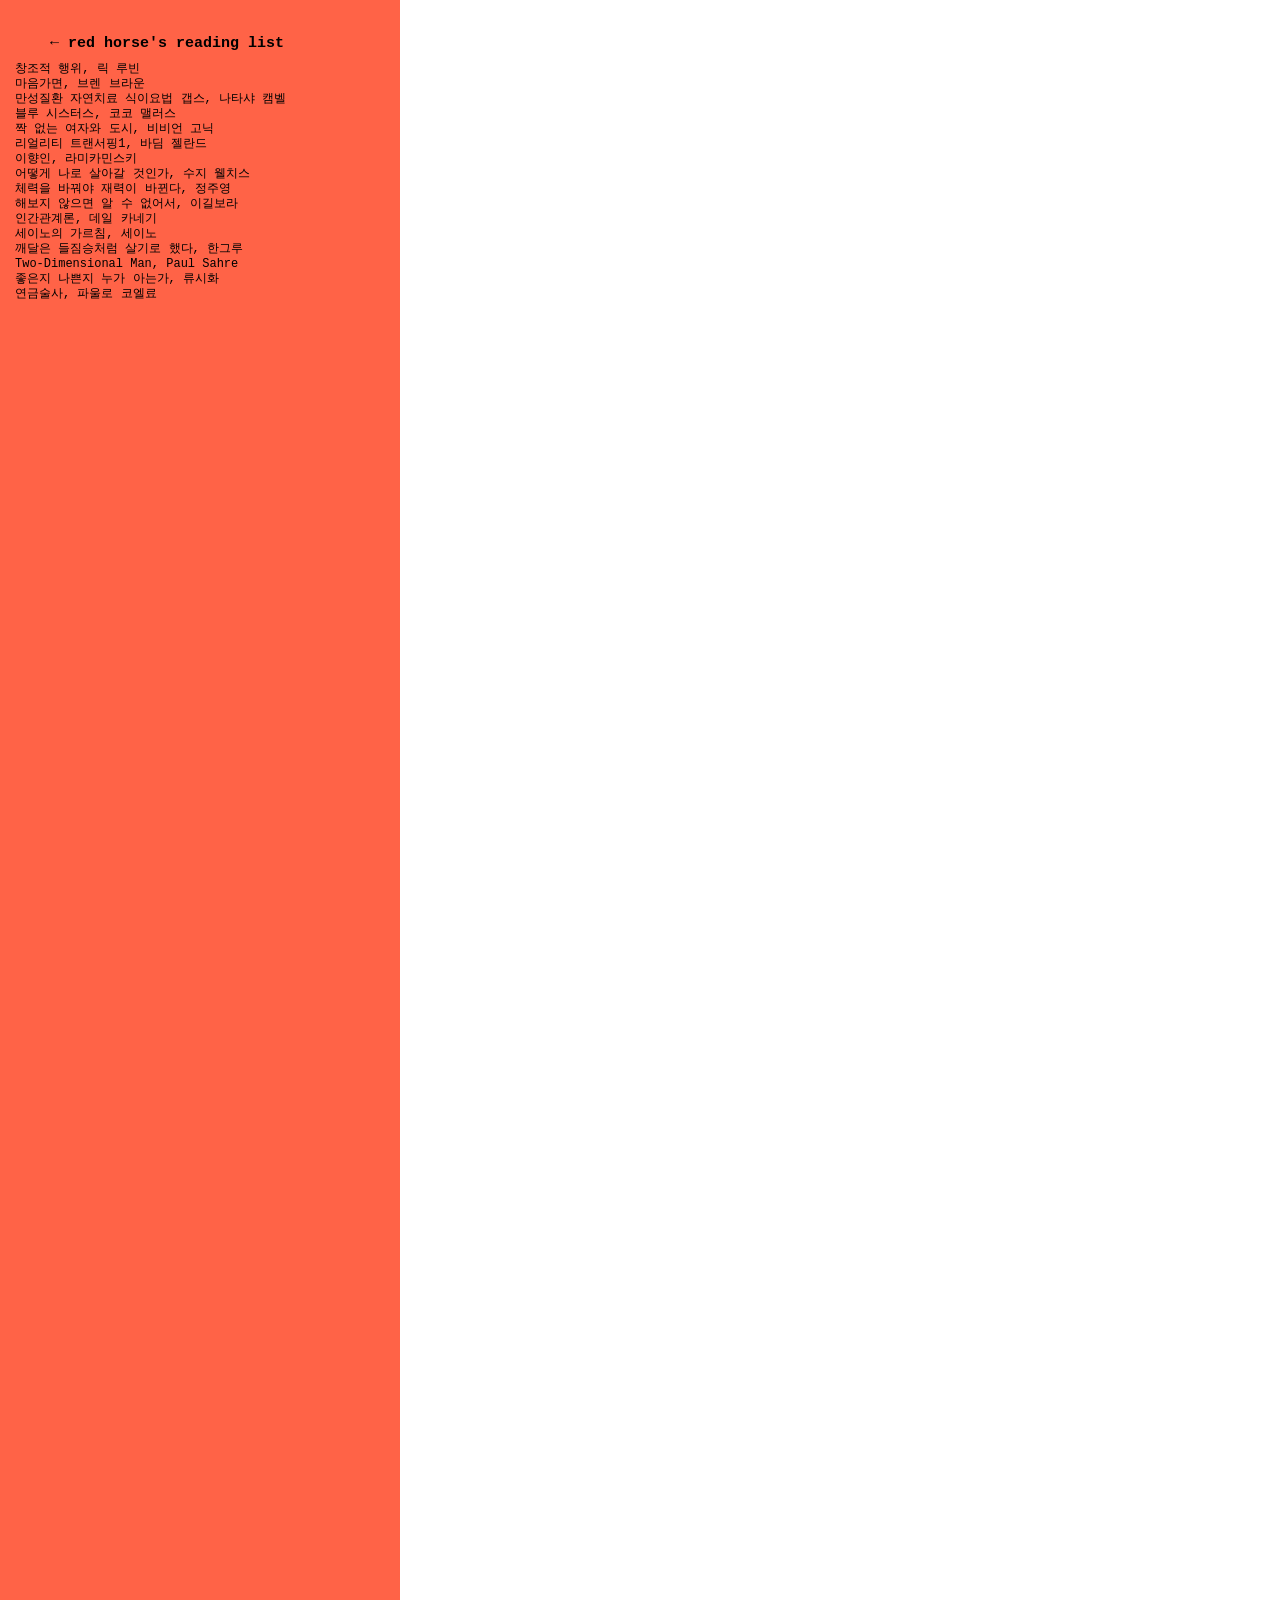
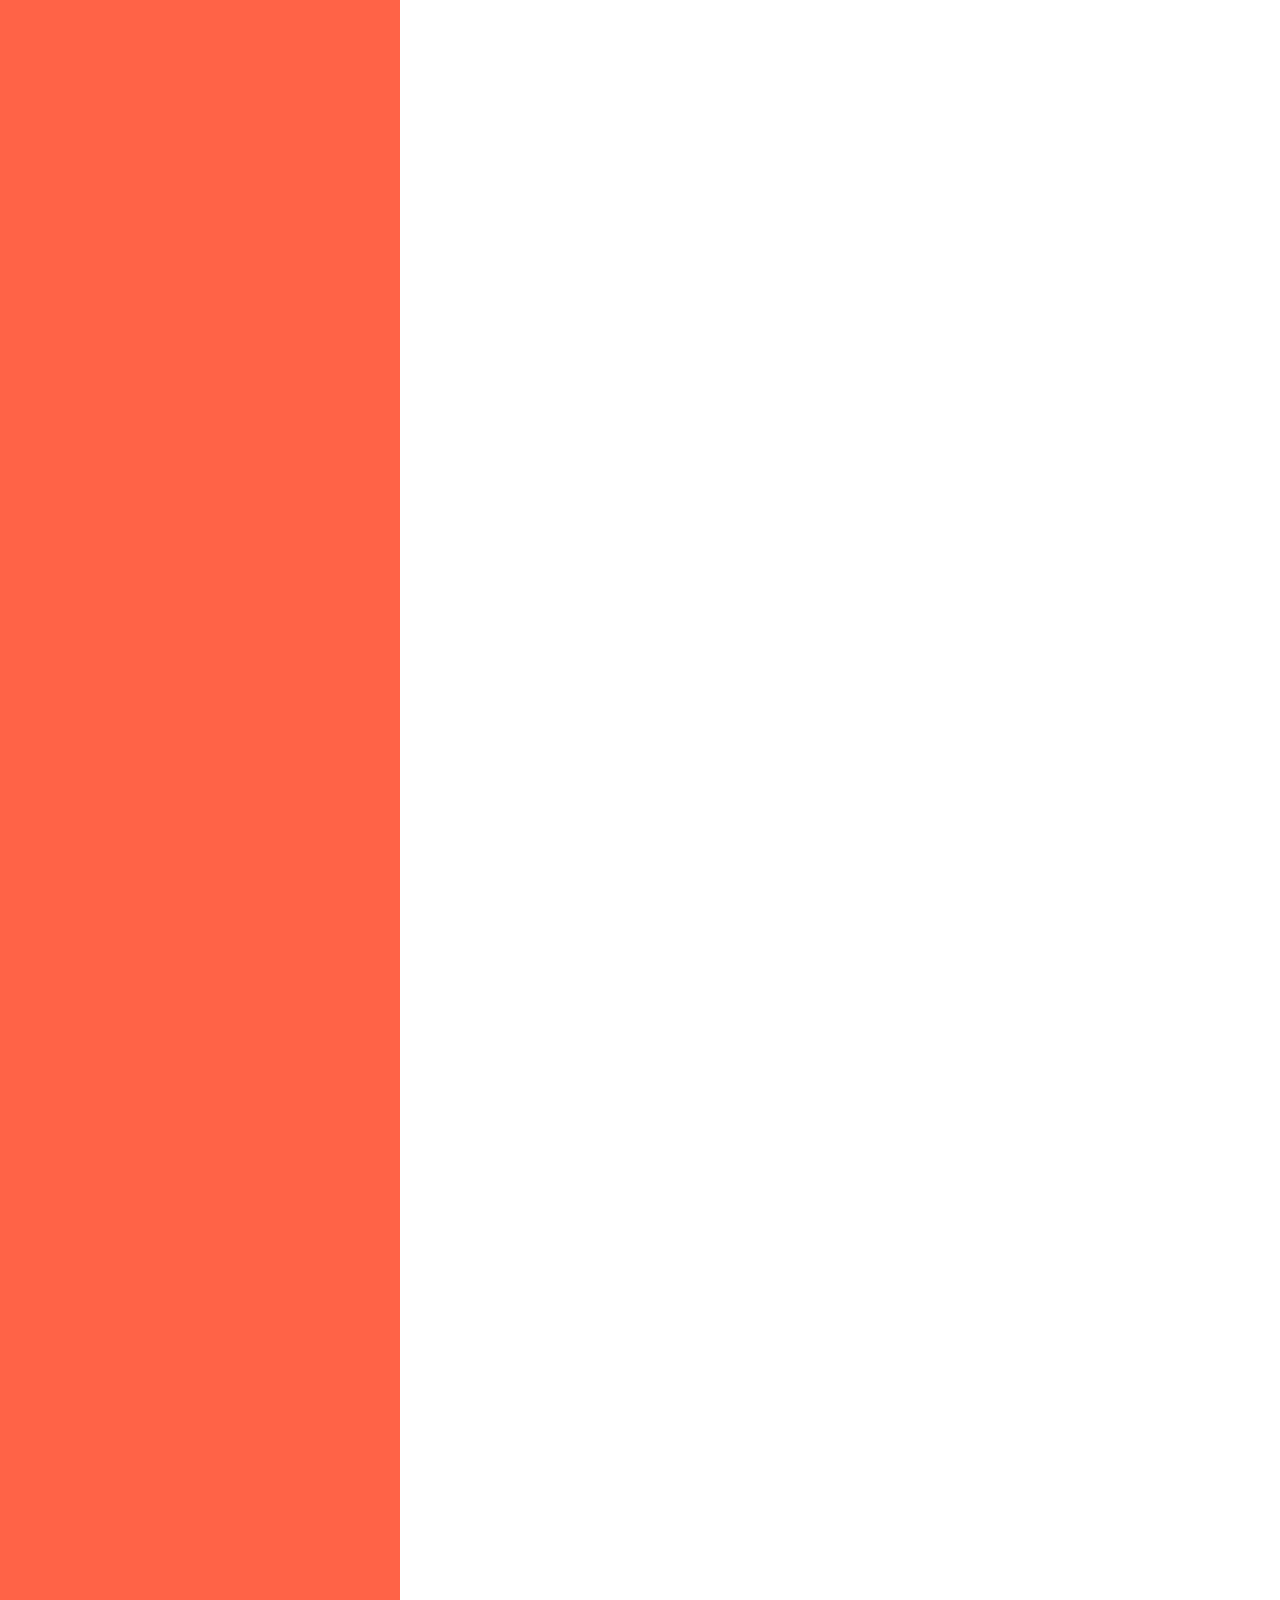
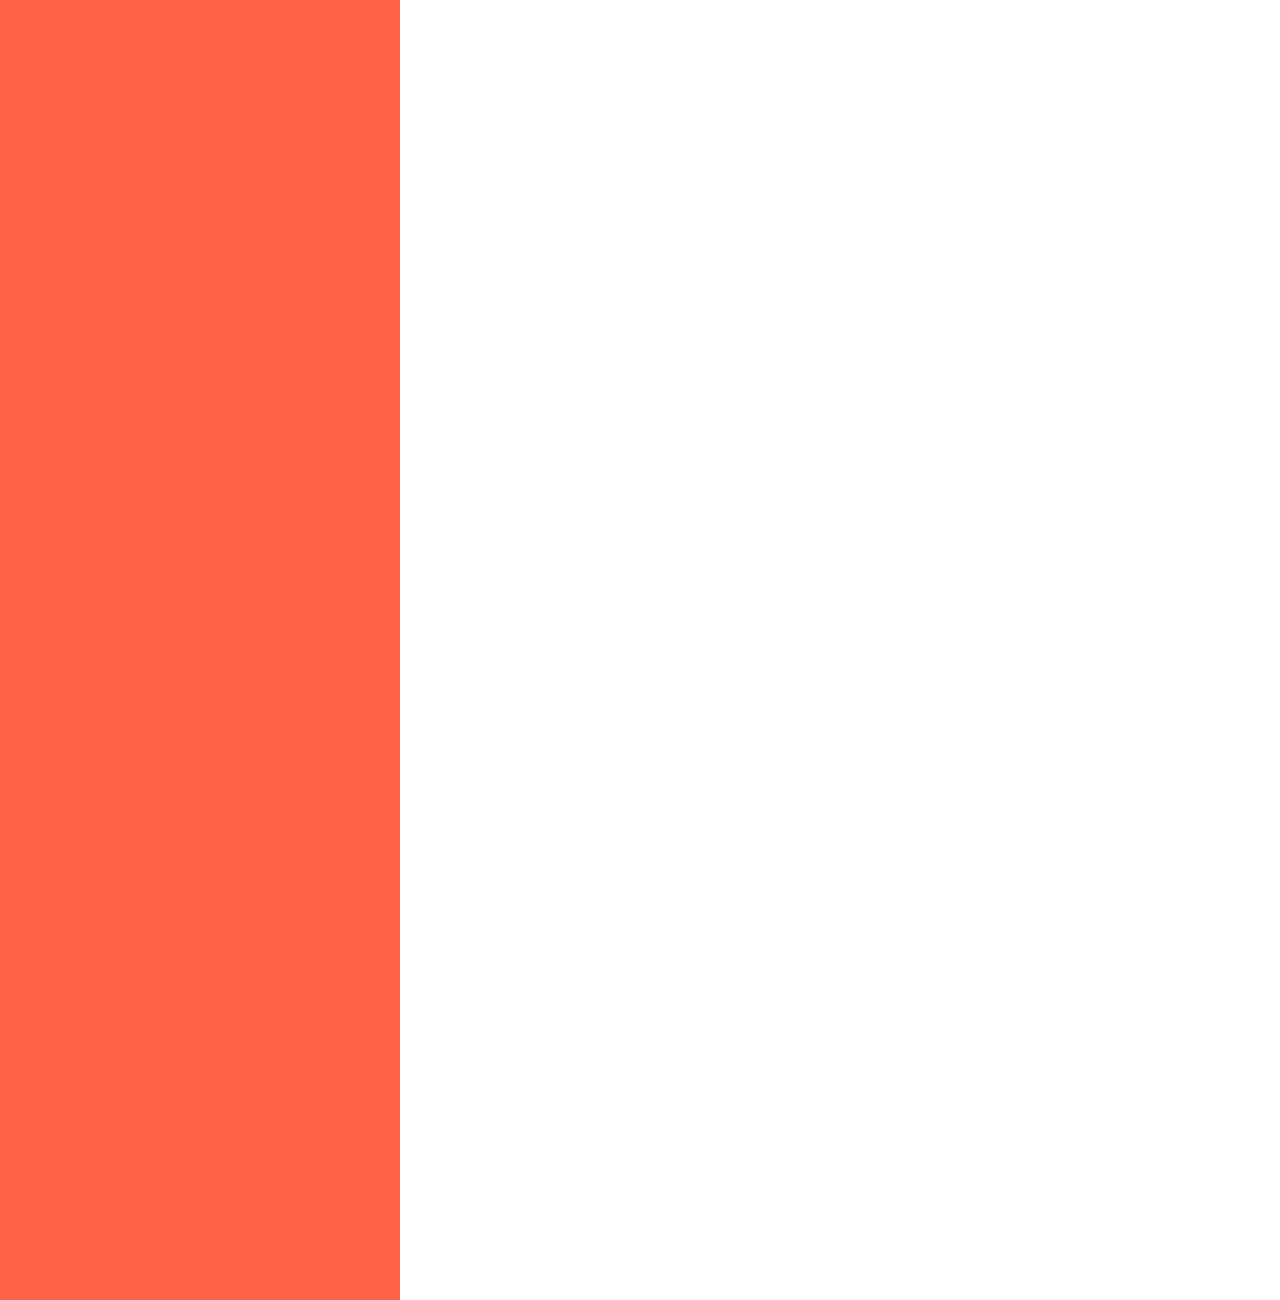
==== commit 515239bb: "Add files via upload" ====
--- a/index.html
+++ b/index.html
@@ -30,6 +30,7 @@
 	<li><a class="click" href="#13">깨달은 들짐승처럼 살기로 했다, 한그루</a></li>
 	<li><a class="click" href="#14">Two-Dimensional Man, Paul Sahre</a></li>
 	<li><a class="click" href="#15">좋은지 나쁜지 누가 아는가, 류시화</a></li>
+	<li><a class="click" href="#16">연금술사, 파울로 코엘료</a></li>
 	</ul>
 	</div>
 	<div class="right">
@@ -193,8 +194,7 @@
 	
 <p>내가 수집하는 것 중에 모형 자전거가 있다. 이미 50개 정도는 되는 것 같다. 인생은 자전거와 같다. 뒷바퀴를 돌리는 것은 당신의 발이지만 앞바퀴를 돌려 방향을 잡는 것은 당신의 손이며 눈이고 의지이며 정신이다. 당신의 발이 '생활'이라는 이름으로 당신은 움직여는 주지만 정작 당신의 손은 호주머니 속에 깊이 박혀 있는지도 모른다. 정작 당신의 눈은 당신 앞에 놓인 길을 바라보지 않고 옆에서 빠른 속도로 지나가는 오토바이들과 스포츠카만 부러운 마음으로 바라볼지도 모른다. 때문에 비록 열심히 페달을 밟고는 있지만 당신이 탄 자전거는 제자리를 맴돌 뿐이다. 27</p>
 <p>자기 삶의 노예가 되어 자기 생활과 시간을 통제하지 못하는 사람이 어떻게 돈의 주인이 될 수 있단 말인가. 29</p>
-<p class="memo">---> 문제해결. 문제해결. 나는 정확히 문제를 바라보고 해결하려고 하는가?<br>
-지금 나의 문제는 아토피, 컨디션. 아토피가 있으니 집중도 안되고 모든 결정에 어려움이 생긴다. 아토피가 있는데 당당하게 산다? 불가능하다. 이건 가능한 영역이 아니다. 그러니까 아토피가 나타나지 않게 철저히 관리해야한다.</p>
+<p class="memo">---> 문제해결. 문제해결. 나는 정확히 문제를 바라보고 해결하려고 하는가?</p>
 <p>문제가 있으면 문제를 해결하려고 덤벼드는 것이 올바른  태도이다. 문제는 그대로 남겨 둔 채 그 문제로 인하여 생긴 스트레스만을 풀어 버리려고 한다면 원인은 여전히 남아 있는 셈 아닌가. 휴식을 충분히 갖고 쉬라고? 웃으라고? 한 달을 바닷가 해변에서 뒹굴어 보아라. 백날을 하하 호호 웃어 보아라. 문제가 해결되는가? 웃기는 소리들 그만해라. (...) 스트레스를 없애는 가장 정확한 방법 역시 스트레스를 주는 문제의 원인을 파악하고 그 원인을 뿌리째 뽑아 버리는 것이다. 장담하건대 그 모든 원인은 일이나 인간관계에서 발생한 문제를 어떻게 해결하여야 하는지 모르는 당신의 무지 그 자체이다. 즉, 외부적 상황 때문에 스트레스가 생기는 것이 아니라 그 외부 상황을 어떻게 해야 헤쳐 나가는지를 모르고 있는 당신의 두뇌 속 무지 때문에 생긴다는 말이다. 그리고 <mark>그 무지함의 뿌리는 바로 게으름이다. 스트레스를 해소한답시고 빈 맥주병을 쌓아 가지 말고 문제를 정면으로 돌파하라. 절대 회피하지 말라. 책을 읽고 방법론을 찾아내라.</mark> 그게 바로 스트레스를 없애는 제초제이다.</p>
 
 <p>요행수를 바라거나 무엇인가에 쫓기며 하는 투자는 언제나 허무하게 끝나기 마련이다. 50</p>
@@ -355,7 +355,31 @@
 "우리 삶을 스쳐 지나가는 모든 이들은 각각 특별한 존재이다. 누구든 항상 그의 무언가를 남기고, 또 우리의 무언가를 가져간다. 많은 것을 남긴 사람도 적은 것을 가진 사람도 있지만, 무엇도 남기지 않고 지나가는 사람은 없다. 이것은 누구든 단순한 우연에 의해 만나게 되는 것이 아니라는 분명한 증거이다."<br>
 어딘가에 나에게 정해진 섭리나 계획이 있고, 그것을 일깨우기 위해 적절한 시기에 사람들이 내 앞에 나타난다고 나는 믿는다. 지금의 내 삶에 그 관계가 필요하기 때문에 그들은 온다. 사람들은 이유가 있어서 우리 삶에 나타나고, 때가 되면 우리는 그 이유를 알게 된다. 이것이 진리인지는 알 수 없지만, 지금의 나는 내게 길을 가르쳐 준 모든 만남과 부딪침의 결과물이다. 누구도 내가 걷는 길을 무작위로 교차하지 않는다.
 </details>
-
+</div>
+
+<div class="content" id="16">
+<p><mark>"결국, 자아의 신화보다는 남들이 팝콘 장수와 양치기에 대해 어떻게 생각하는지가 더 중요한 문제가 되어버린 거지."</mark> (...) "왜 제게 그런 이야기를 하시는 거죠?"<br>
+"자네가 자아의 신화를 위해 살려고 하기 때문일세. 그런데 지금 자네는 포기하려 하고 있어."<br>
+"영감님은 사람들이 그런 순간에 처해 있을 때면 항상 나타나시나요?"<br>
+"늘 이런 모습은 아니지만, 안 나타난 적은 없지. 때로는 순간순간의 훌륭한 생각과 좋은 해결 방법으로 나타나기도 하지만, 대개는 사람들이 중대한 순간에 처해 있을 때 그저 그 일들이 조금 수월해지도록 돕기만 한다네. 나는 이 일을 오랫동안 해왔지만 대부분의 사람들은 그걸 알지 못하지."</p>
+<p>*</p>
+<p>"어째서 우리는 자신의 마음에 귀를 기울어야 하는 거죠?"<br>
+야영 채비를 하면서 그가 물었다.<br>
+"그대의 마음이 가는 곳에 그대의 보물이 있기 때문이지."<br>
+"제 마음은 변덕스럽습니다. 꿈을 꾸는 듯하다가도 동요하고, 이제는 사막의 한 여인과 사랑에 빠져버렸습니다. 그녀 생각에 빠져 있을 때면, 마음은 이것저것 물어대며 숱한 밤을 잠 못 들게 합니다."<br>
+"좋아, 그건 그대의 마음이 살아 있다는 증거라네. 마음이 그대에게 말하려는 것에 귀를 기울이게."<br>
+사흘 동안, 두 사람은 많은 병사들과 마주쳤고, 지평선 쪽으로 또다른 병사들도 목격했다. 산티아고의 마음은 두려움을 말하기 시작했다. 마음은 그가 만물의 정기로부터 들은 얘기와, 자신의 보물을 찾아 떠났으나 끝내 찾지 못한 사람들의 얘기를 해주었다. 때로는 보물에 이르지 못하거나 사막에서 죽음을 맞을 수도 있다는 생각으로 그를 두려움에 빠뜨렸다. 그러다가, 이미 사랑을 만났고 수많은 금화를 얻었으므로 자신은 지금 이대로 만족한다고 털어놓기도 했다.<br>
+"제 마음은 참으로 간사합니다."<br>
+말드를 쉬게 하기 잠시 멈춰 섰을 때, 그가 연금술사에게 말했다.<br>
+<mark>"마음은 제가 이대로 계속 가는 걸 원치 않아요."<br>
+"바로 그걸세. 그건 그대의 마음이 살아 있다는 증거일세.</mark> 그대가 마침내 얻어낸 모든 것들을 한낱 꿈과 맞바꾸는 데 두려움을 느끼는 건 당연한 일이지."<br>
+"그렇다면, 무엇 때문에 제가 제 마음의 소리에 귀를 기울여야 하는 거죠?"<br>
+"그대가 그대의 마음을 고요히 할 수 없기 때문이네. 아무리 그대가 듣지 않는 척해도, 마음은 그대의 가슴속에 자리할 것이고 운명과 세상에 대해 쉴새없이 되풀이해서 들려줄 것이네."<br>
+"제 마음이 이토록 저를 거역하는데도요?"<br>
+"거역이란 그대가 예기치 못한 충격이겠지. <mark>만일 그대가 그대의 마음을 제대로 알고 있다면, 그대의 마음도 그대를 그렇게 놀라게 하지는 않을 걸세. 왜냐하면 그대는 그대의 꿈과 소원을 잘 알고, 그것들을 어떻게 이끌어가야 하는지도 알 것이기 때문이네. 아무도 자기 마음으로부터 멀리 달아날 수는 없어. 그러니 마음의 소리를 귀담아듣는 편이 낫네. 그것은 그대의 마음이 그대가 예기치 못한 순간에 그대를 덮치지 못하도록 하기 위함이야."</mark></p>
+<p>*</p>
+<p>"그대 자신을 절망으로 내몰지 말게. 그것은 그대가 그대의 마음과 대화하는 걸 방해만 할 뿐이니."</p>
+</div>
 
 </div>
 
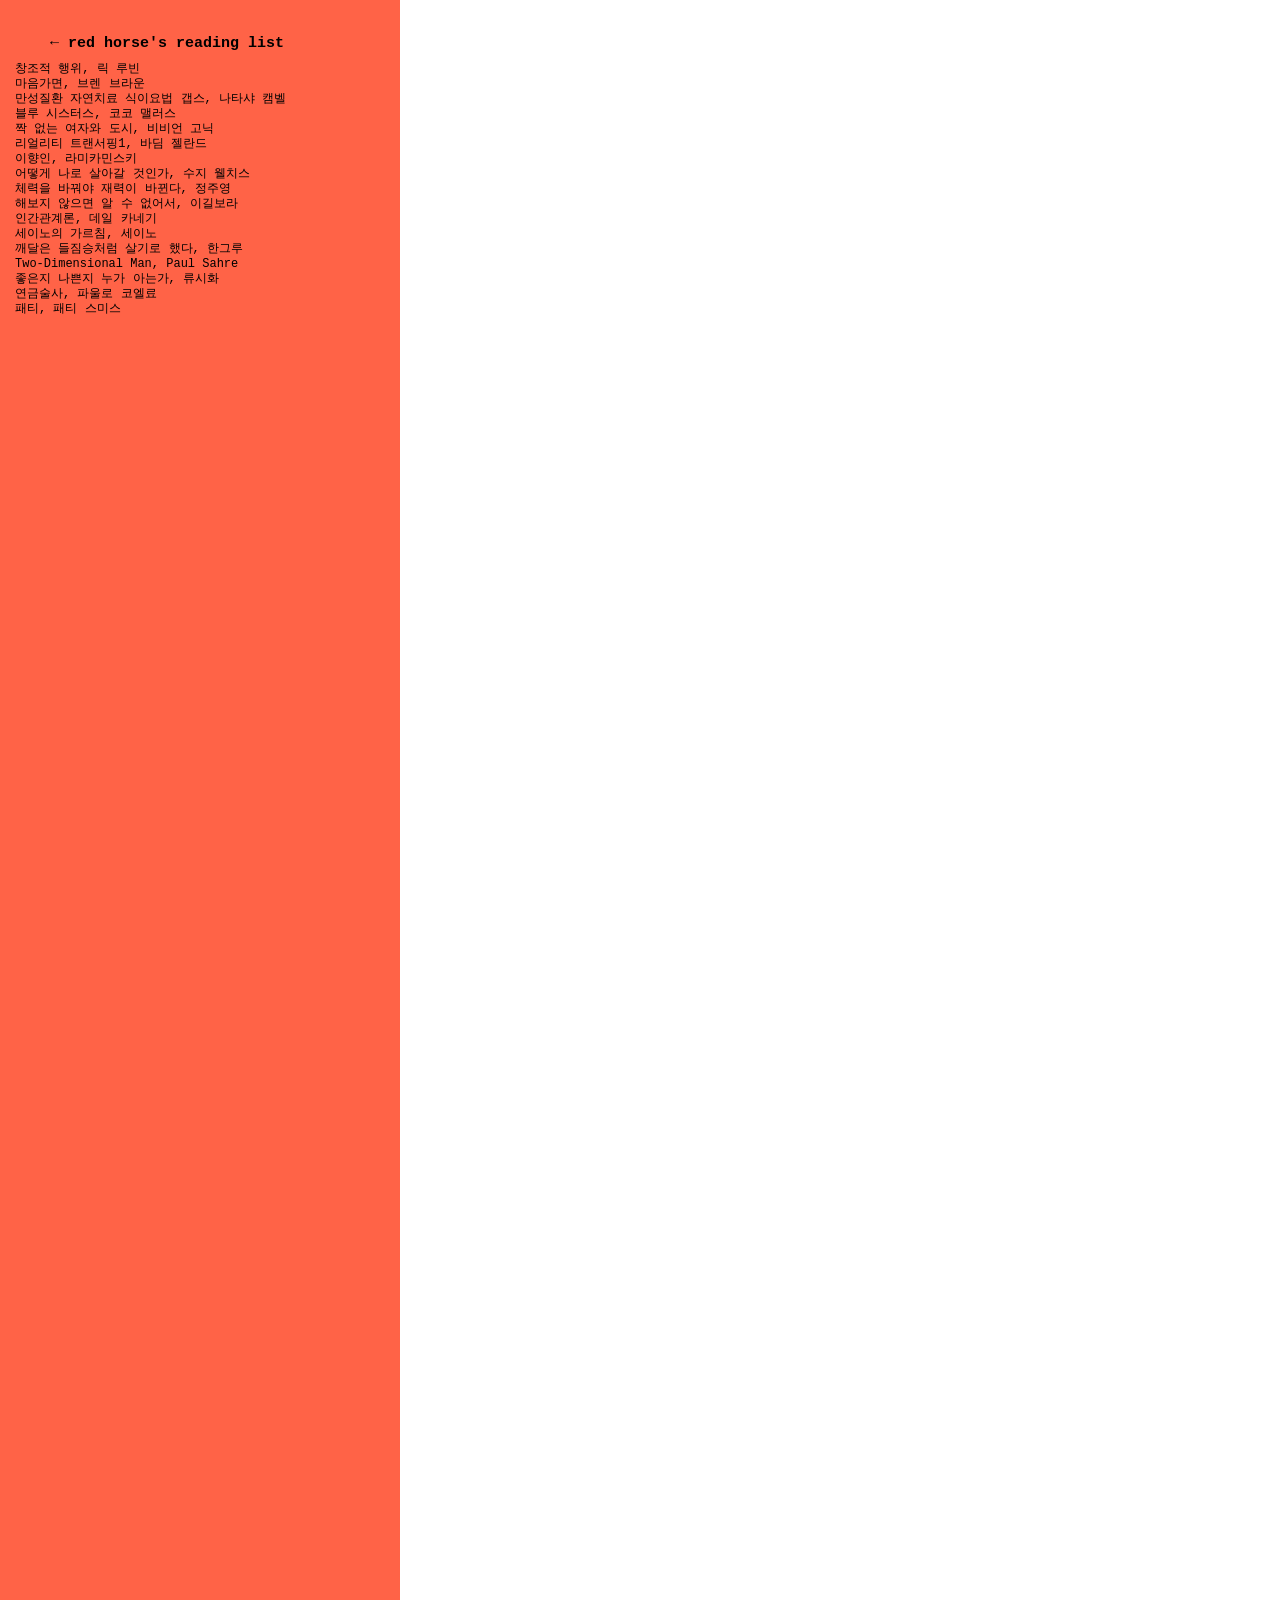
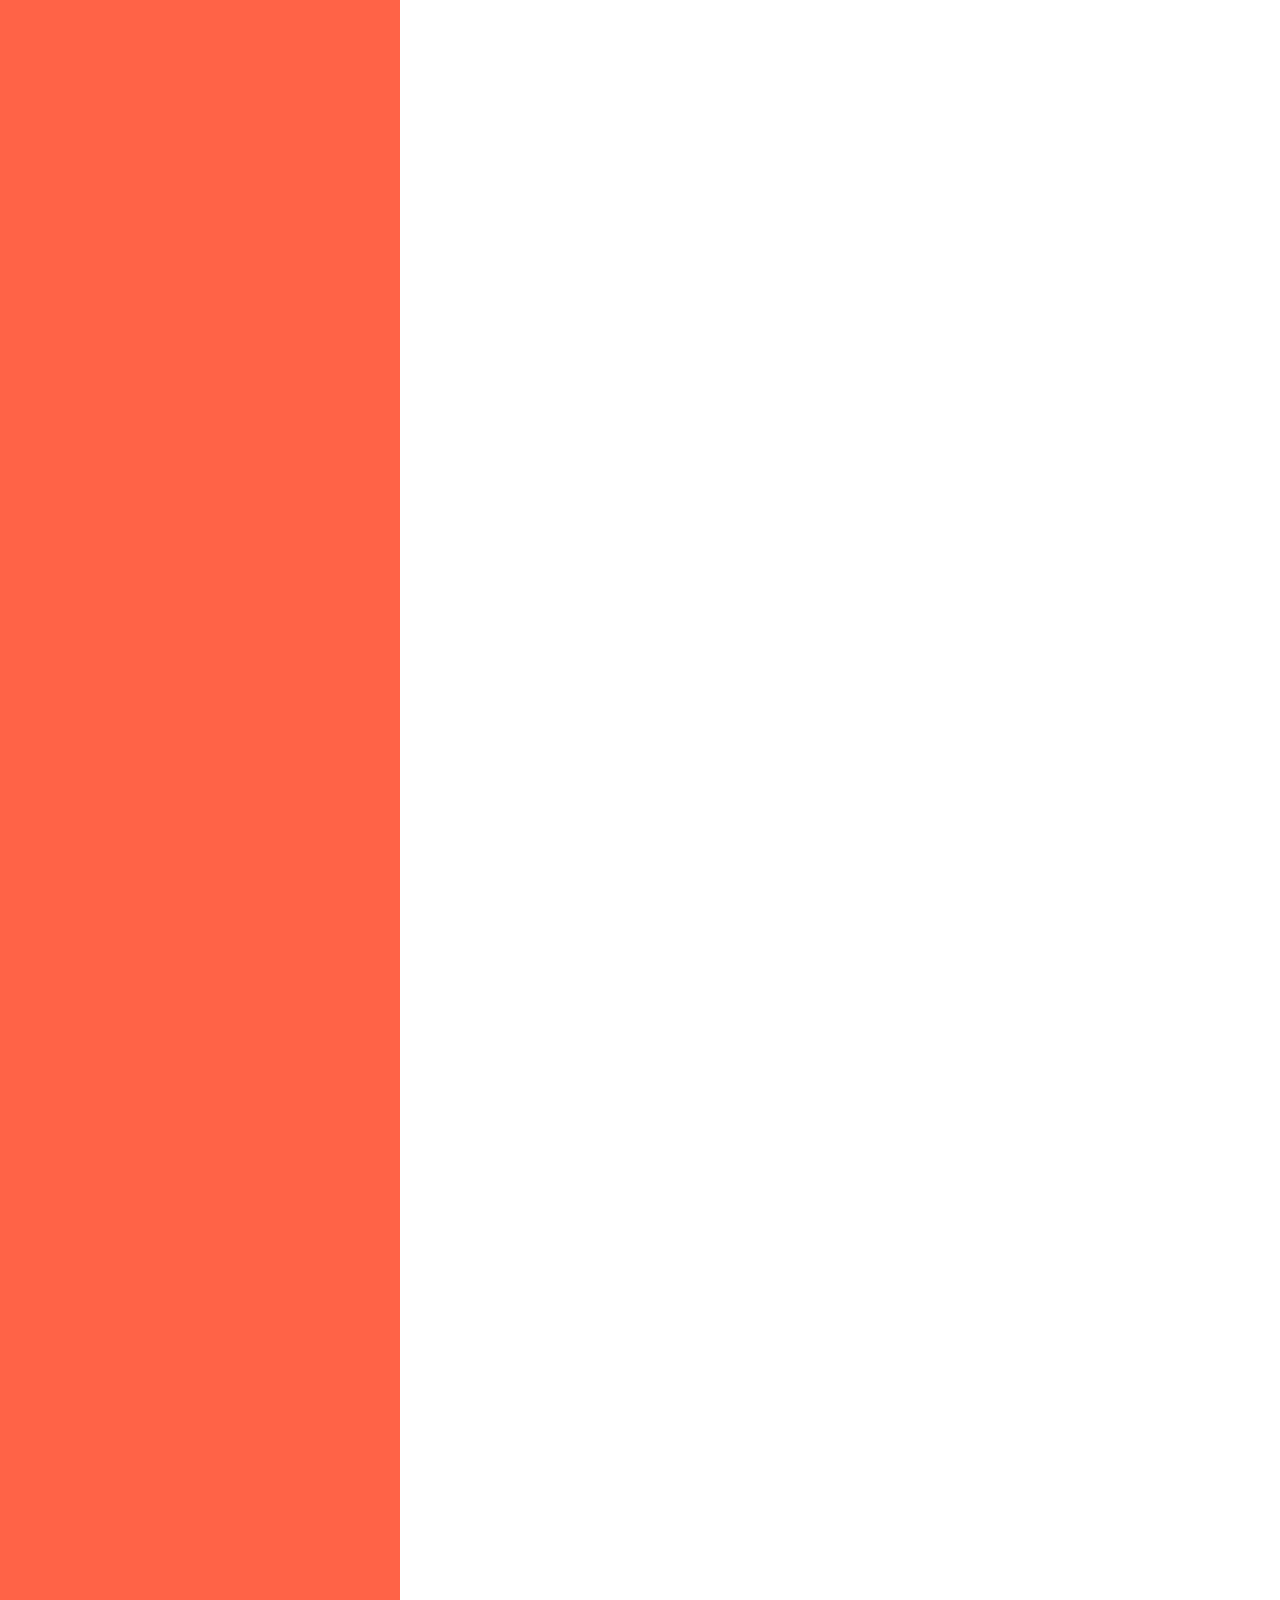
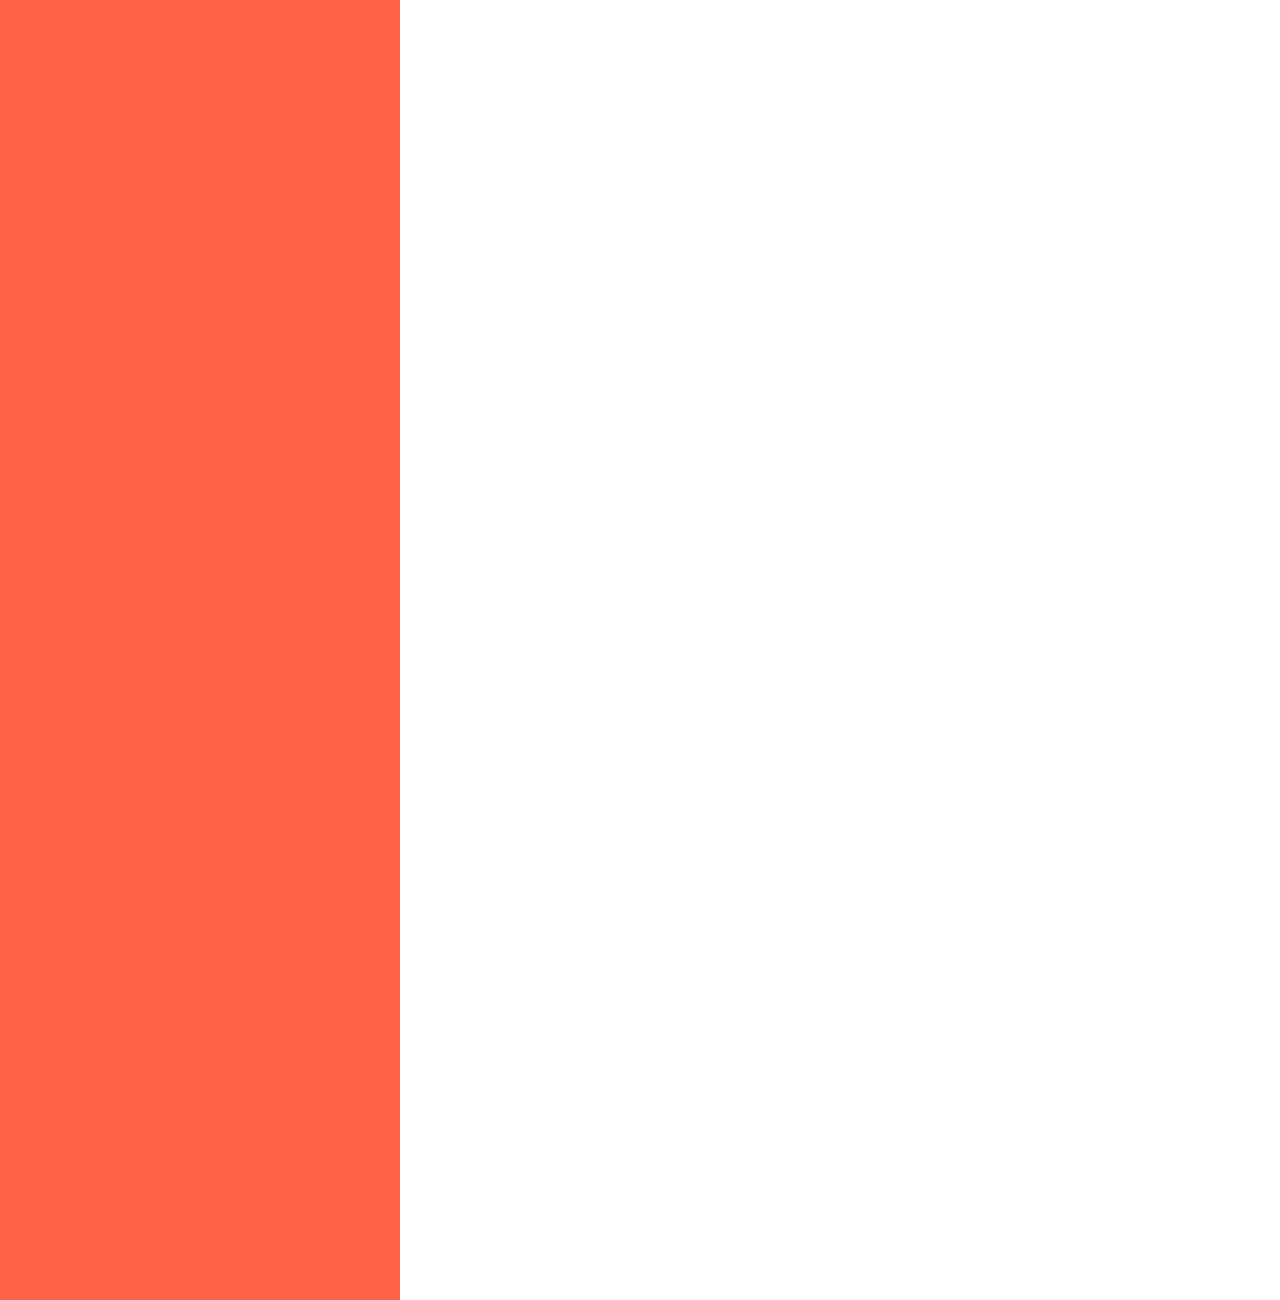
==== commit fc937316: "Add files via upload" ====
--- a/index.html
+++ b/index.html
@@ -31,6 +31,7 @@
 	<li><a class="click" href="#14">Two-Dimensional Man, Paul Sahre</a></li>
 	<li><a class="click" href="#15">좋은지 나쁜지 누가 아는가, 류시화</a></li>
 	<li><a class="click" href="#16">연금술사, 파울로 코엘료</a></li>
+	<li><a class="click" href="#17">패티, 패티 스미스</a></li>
 	</ul>
 	</div>
 	<div class="right">
@@ -358,6 +359,8 @@
 </div>
 
 <div class="content" id="16">
+<p>이 바람에는 미지의 것들과 항금과 모험, 그리고 피라미드를 찾아 떠났던 사람들의 꿈과 땀냄새가 배어 있었다. 산티아고는 어디로든 갈 수 있는 바람의 자유가 부러웠다. 그러다 문득 깨달았다. 자신 역시 그렇게 할 수 있으리라는 사실을. 떠나지 못하게 그를 막을 것은 아무것도 없었다. 그 자신 말고는.</p>
+<p>*</p>
 <p><mark>"결국, 자아의 신화보다는 남들이 팝콘 장수와 양치기에 대해 어떻게 생각하는지가 더 중요한 문제가 되어버린 거지."</mark> (...) "왜 제게 그런 이야기를 하시는 거죠?"<br>
 "자네가 자아의 신화를 위해 살려고 하기 때문일세. 그런데 지금 자네는 포기하려 하고 있어."<br>
 "영감님은 사람들이 그런 순간에 처해 있을 때면 항상 나타나시나요?"<br>
@@ -381,8 +384,17 @@
 <p>"그대 자신을 절망으로 내몰지 말게. 그것은 그대가 그대의 마음과 대화하는 걸 방해만 할 뿐이니."</p>
 </div>
 
-</div>
-
+<div>
+	<p>무더운 여름날이었다. 어머니가 나를 안으로 부르더니 셔츠를 입으라고 했다. 나는 날이 너무 덥다고, 토디도 안 입지 않았느냐고 투덜대며 싫다고 대답했다. 어머니는 내가 이제 숙녀가 다 됐으니 입어야 한다고 했다. 갑작스러운 통보에 충격과 거부감이 느껴졌다. 이 변화, 신체의 발달을 어쩌면 비켜갈 수 있을지도 모른다고 생각했다. 오직 정신의 발달, 곧 자유에만 관심이 있었던 나는 경악과 역겨움마저 느꼈지만 어머니와 싸울 수는 없었다. 숙녀가 되기 싫었지만, 그렇다고 소년이 되고 싶지도 않았다. 그저 나 자신이고만 싶었다. 셔츠를 입고 혼자 숲으로 가 『피터 팬』을 읽었다. 네버랜드는 내게 일종의 종교였다. 결코 어른이 될 필요가 없는 아이들의 낙원을 약속하는 곳.</p>
+
+	<p>나는 가족을 사랑했지만 숨이 콱 막히는 기분이었다. 오직 동생들에 대한 헌신만이 나를 도망가지 않게 붙들고 있었다. 사실, 도망친다 한들 어디로 가겠는가? 동전 한푼 없고 허구한 날 기침을 달고 사는 말라깽이인 내가. 그러나 모두의 눈에 보이면서도 나는 가끔씩 사라졌다. 혼자 물가에 쭈그리고 앉아 작대기로 올챙이들을 휘젓곤 했다. 셔츠는 벗지 않았다. 늘, 멀리서도 어머니가 지켜보고 있는 게 느껴졌으니까. 더욱이 나 역시 보이지는 않아도 명백한 변화를 감지한 터였다. 굳이 말은 안 했지만 느낌으 로 알았다. 그러나 소년 피터 팬과 소녀 웬디 중 하나를 선택하고 싶지는 않았다. 둘 다를 품고 안전한 숲속 오두막에서, 출렁이는 고사리와 습지와 달빛 나방에 둘러싸여 살고 싶었다. 92p</p>
+
+	<p>나는 복잡한 심경으로 자전거에 올라 언덕 아래쪽 끝, 울타리 가 쳐진 출입금지 구역으로 내달렸다. 뱀과 모기가 우글거리고 위험한 늪이 있는 곳이었다. 동시에 오염되지 않은 습지요, 낯선 새들의 울음소리가 아직 바깥세상에 의해 훼손되지 않은 곳으로 이어지는 장소이기도 했다. 나는 자전거를 눕혀놓고 철조망에 난 틈을 찾아 기어들어가서는 습지를 저벅저벅 걸었다. 그러다 키 큰 풀숲에 쪼그리고 앉았다. <mark>나는 절대로 좋은 사람이 되지 못하리라는 확신이 들었다. 다시 일어서는 순간, 내 반항의 혹에서 아이의 외피가 떨어져나가고 어린 멧돼지의 뻣뻣한 털이 돋아났다.</mark> 98p</p>
+
+	<p>방랑자와 사막, 올리브쇼의 환영이 자꾸만 떠올랐다. 나는 쿠스 쿠스를 만들고 길모퉁이의 작은 모로코 상점에서 산 모슬린 젤 라바 차림으로 잤다. 패티 워터스Pay Waters, 앨버트 아일러Albert Ayler, 펄스 비포 스와인Park Beforc Swinc을 들었고, 롤링 스톤스와 벨벳 언더그라운드에 맞춰 혼자 춤을 췄다. 그때 나는 행복했고 모든 것이 가능해 보였다. 라 마마 극장에서 공연을 하는가 하면 샘 셰퍼드의 단막극에도 출연했다. <mark>무대에 서는 건 좋았지만 그 때 내가 배우는 아님을 확신하게 되었다. 밤마다 무대에서 똑같은 대사를 내뱉는 일이 이내 지겨워진 것이다. 나는 나의 언어로 쓰고 말하는 게 더 좋았다.</mark> 그래서 내가 좋아하는 음반에 대한 비평을 쓰며 스크리브너서점에서 계속 일했다. 점심시간이면 종종 고담 북 마트 주인인 앤드레이어스 브라운Andreas Brown을 만나러 갔다. 그는 나의 글이 마음에 든다며 작은 산문시집을 출판했고, 고담의 작은 갤러리에서 나의 첫 드로잉 전시회도 열어주었다.126p</p>
+</div>
+
+</div>
 	</div>
 
 	</body>
--- a/style.css
+++ b/style.css
@@ -118,7 +118,9 @@
     font-size: 13px;
 }
 
-
+::selection {
+    background-color: Thistle;
+}
 
 @media screen and (max-width: 700px) {
 
